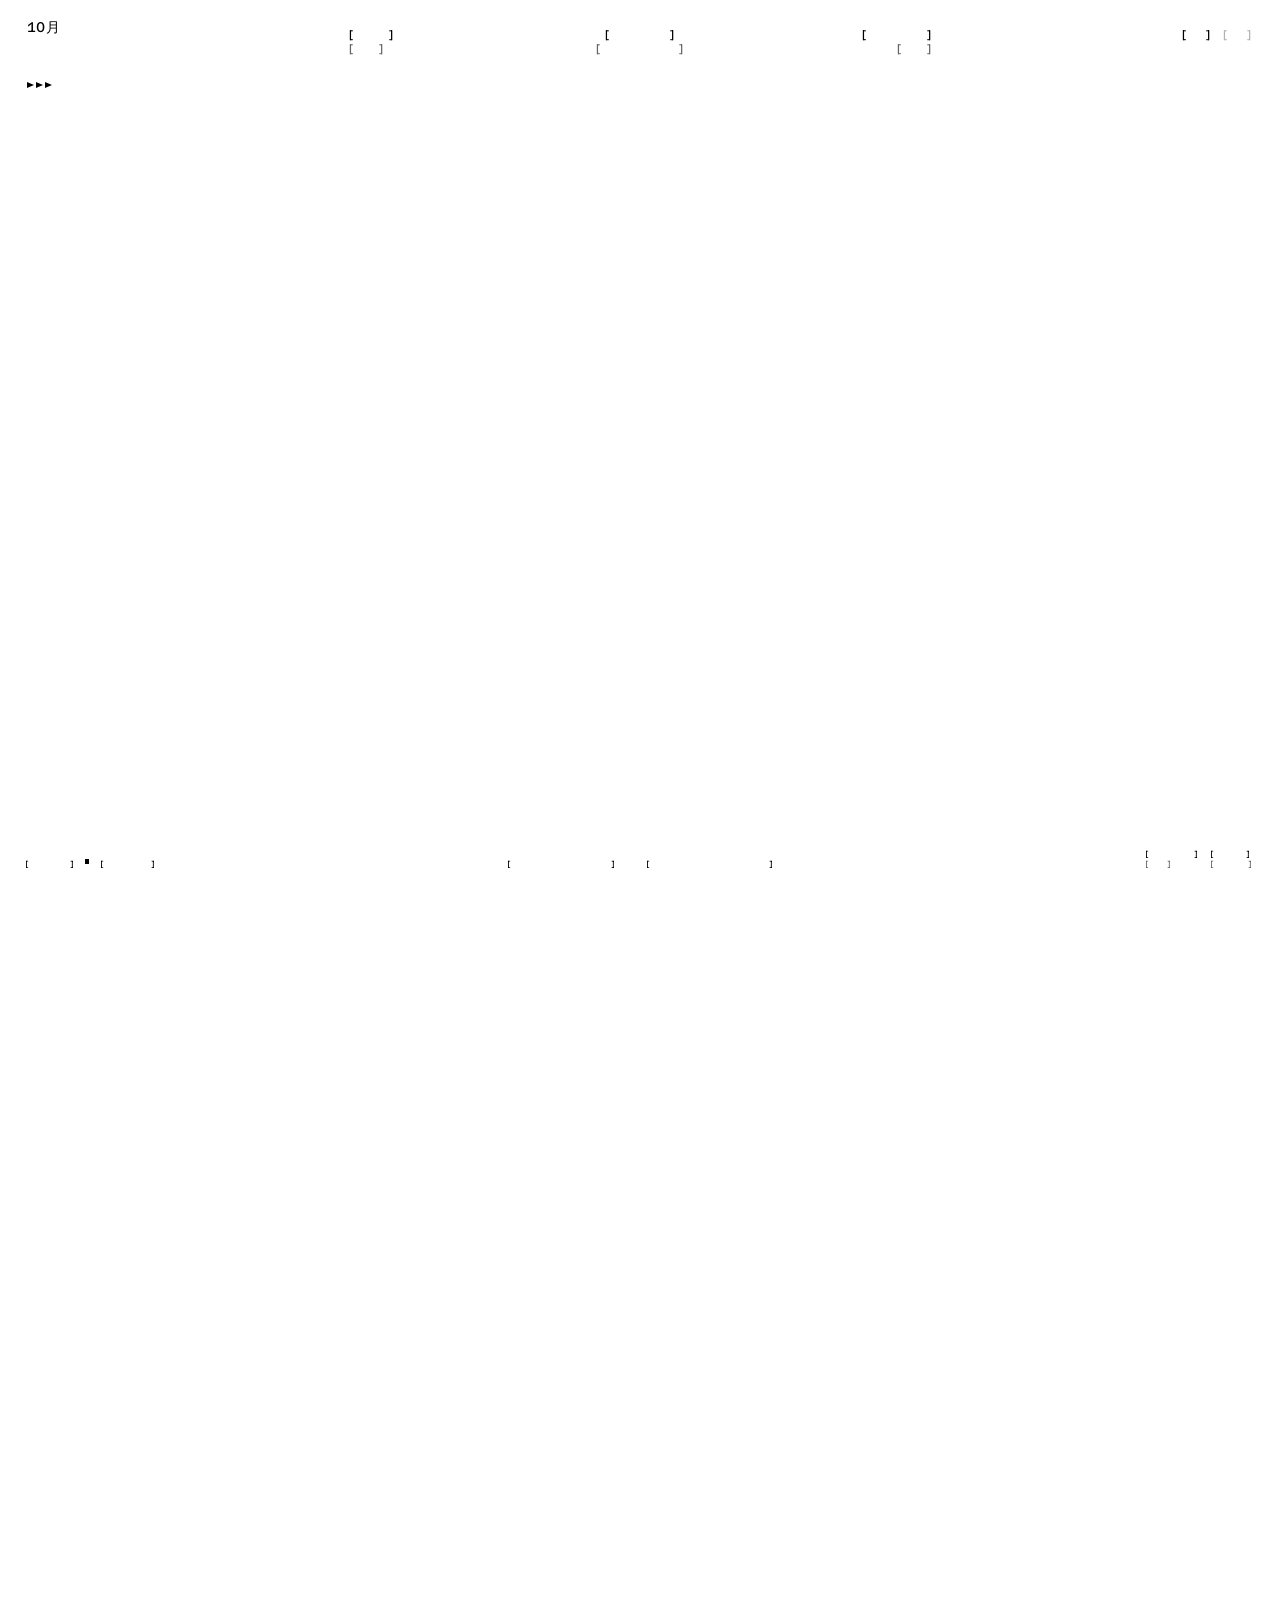
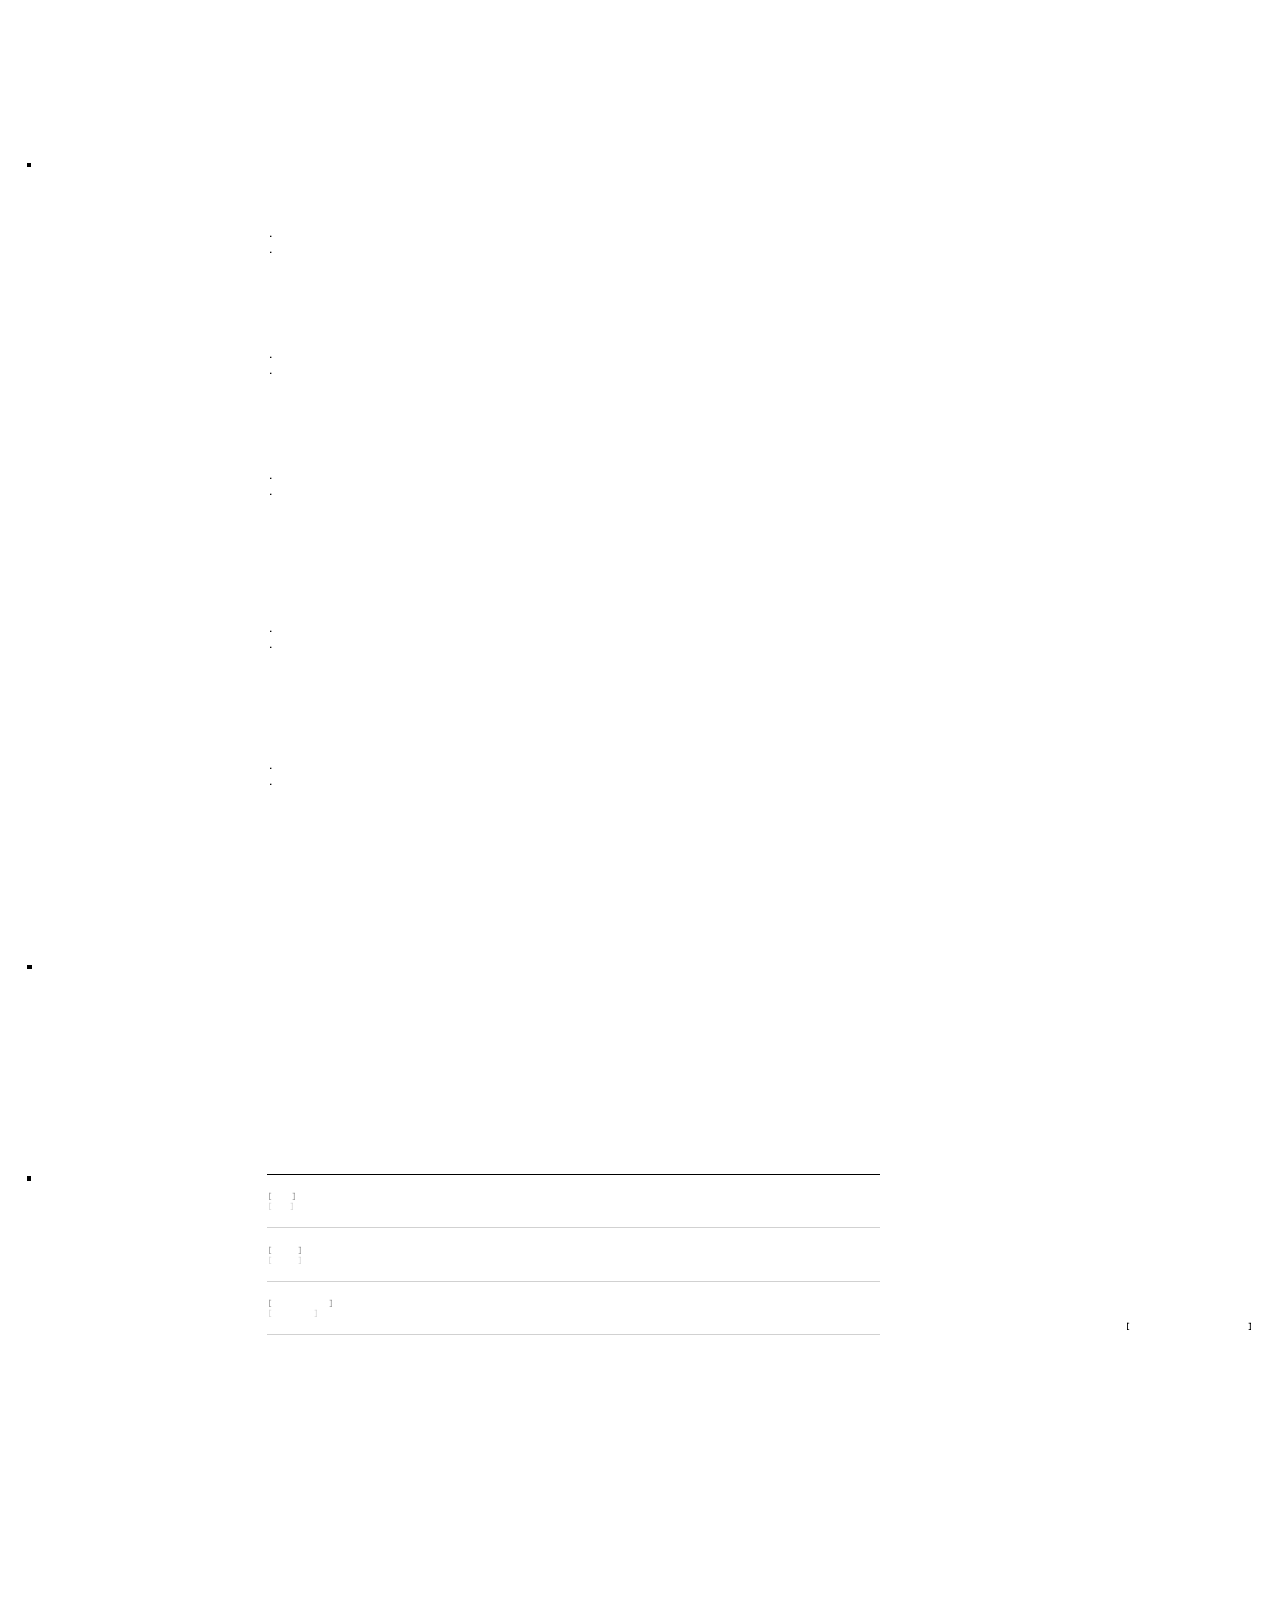
==== index.html @ 8851d550 "STUDIO → 공사 진행과정(PROCESS): 스튜디오 글 삭제, 6단계 글로 교체 Co-Authored-By: Claude Fable 5 <noreply@anthropic.co" ====
<!DOCTYPE html>
<html lang="en">
<head>
<meta charset="UTF-8">
<meta name="viewport" content="width=device-width,initial-scale=1,viewport-fit=cover">
<title>SIWOL 10月 — INTERIOR DESIGN</title>

<!-- ══ 검색·공유 층 ══════════════════════════════════════════════
     이 층은 브랜드 보이스(영문 우선)와 분리한다. 읽는 쪽이 사람이 아니라
     검색엔진·메신저 미리보기라서, 한국어로 평범하게 쓴다.
     배포지 = https://editorbam.github.io/siwol-homepage/ (8/4 확정, 공유본을 E안으로 교체).
     ⚠️ 나중에 자체 도메인으로 옮기면 아래 절대주소 3곳(canonical·og:url·og:image)과
        JSON-LD의 url·image를 함께 바꿀 것.
     ⚠️ 네이버 서치어드바이저 소유확인 메타는 네이버가 발급하는 값이라 비워 뒀다.
        사이트 등록 후 받은 <meta name="naver-site-verification"> 한 줄을 여기 붙일 것. -->
<!-- ⚠️ 아직 시안이라 검색엔진 색인을 막아 둔다. 링크를 아는 사람은 그대로 볼 수 있다.
     정식 배포 때 이 robots 한 줄을 지울 것 — 지우지 않으면 검색에 영원히 안 잡힌다. -->
<meta name="robots" content="noindex, nofollow">
<meta name="description" content="대전 상업공간 인테리어 디자인 스튜디오 10月(시월). 음식점·바·리테일·살롱·사무실 실내 작업 10건의 기록.">
<link rel="canonical" href="https://editorbam.github.io/siwol-homepage/">

<meta property="og:type" content="website">
<meta property="og:site_name" content="SIWOL 10月">
<meta property="og:title" content="10月 — 인테리어 디자인">
<meta property="og:description" content="대전 상업공간 인테리어 디자인. 음식점·바·리테일·살롱·사무실 실내 작업 기록.">
<meta property="og:url" content="https://editorbam.github.io/siwol-homepage/">
<!-- 카톡·메신저 미리보기 그림 = 흰 바탕 워드마크.
     ⚠️ 카카오는 미리보기를 **주소 기준으로 캐시**한다. 그림을 바꿀 땐 내용만 갈아끼우지 말고
        파일명을 반드시 새로 줄 것 — 같은 이름이면 예전 그림이 계속 뜬다. -->
<meta property="og:image" content="https://editorbam.github.io/siwol-homepage/img/og-mark.png">
<meta property="og:image:type" content="image/png">
<meta property="og:image:width" content="1200">
<meta property="og:image:height" content="630">
<meta property="og:image:alt" content="10月 — INTERIOR DESIGN">
<meta property="og:locale" content="ko_KR">
<meta property="og:locale:alternate" content="en_US">
<meta name="twitter:card" content="summary_large_image">

<link rel="icon" href="img/favicon-a.svg" type="image/svg+xml">
<meta name="theme-color" content="#000000">

<script type="application/ld+json">
{
  "@context": "https://schema.org",
  "@type": "InteriorDesigner",
  "name": "10月",
  "alternateName": ["시월", "SIWOL", "SIWOL 10月"],
  "description": "대전 상업공간 인테리어 디자인 스튜디오.",
  "url": "https://editorbam.github.io/siwol-homepage/",
  "image": "https://editorbam.github.io/siwol-homepage/img/og.jpg",
  "telephone": "+82-10-8082-9592",
  "email": "kimjg1994@naver.com",
  "sameAs": ["https://instagram.com/siwor_10_interior"],
  "address": { "@type": "PostalAddress", "addressLocality": "대전", "addressCountry": "KR" },
  "areaServed": [{ "@type": "City", "name": "대전" }, { "@type": "Country", "name": "대한민국" }],
  "knowsLanguage": ["ko", "en"]
}
</script>
<!-- ══ 검색·공유 층 끝 ══════════════════════════════════════════ -->

<link rel="preconnect" href="https://fonts.googleapis.com">
<link rel="preconnect" href="https://fonts.gstatic.com" crossorigin>
<link href="https://fonts.googleapis.com/css2?family=Azeret+Mono:wght@300;400&family=IBM+Plex+Sans+KR:wght@300;400&display=swap" rel="stylesheet">
<link rel="stylesheet" href="css/site.css">
</head>
<body>

<!-- 인트로 — 자동 프리로더. 구도는 D안 hero-c, 글자·모션은 E안 문법 -->
<div id="intro" aria-hidden="true">
  <div class="ring"><span>LOADING...</span></div>
  <div class="bar"><i></i></div>
  <div class="pct br"><span>0%</span></div>
  <div class="credit">INTERIOR DESIGN BY SIWOL 10月</div>
</div>
<div id="tr"></div>
<div id="c"><span></span></div>

<!-- 이 페이지엔 #nojs 안전망을 두지 않는다 — 아래 정적 본문에 상호·연락처가 이미 들어 있고,
     인트로 막(z 9998)이 #nojs(z 9997)보다 위라 막이 걷히기 전엔 어차피 보이지도 않는다.
     project.html 은 아직 JS 전용이라 거기엔 남겨 둔다. -->

<nav id="n">
  <div id="n-lo"><a href="index.html" data-c="[HOME]">10月</a></div>
  <ul id="n-me"></ul>
  <ul id="n-la"></ul>
</nav>

<div id="f">
  <div id="f-l"></div>
  <div id="f-c"></div>
  <div id="f-r"></div>
</div>

<!-- ══ 정적 본문 ══════════════════════════════════════════════════
     아래 s:키 로 시작하고 /s:키 로 끝나는 주석 쌍 사이는 tools/build-static.js 가
     js/data.js 를 읽어 자동으로 찍는다.
     손으로 고치지 말 것 — 카피는 data.js 에서 고치고 `node tools/build-static.js`.

     왜 두는가: 이 사이트는 본문을 전부 JS가 그린다. 사람 브라우저는 JS를 돌리니 문제없지만,
     네이버 크롤러는 대체로 JS를 돌리지 않아 빈 페이지로 읽고 간다.
     아래 글은 그 크롤러 몫이다. JS가 오면 같은 자리를 innerHTML로 덮어쓰므로
     사람이 보는 화면은 달라지지 않는다.

     ⚠️ 이 주석 안에 주석 여는/닫는 기호를 그대로 쓰면 안 된다. HTML 주석은 중첩이 안 돼서
        거기서 주석이 끊기고, 뒤에 적은 메모가 페이지 본문으로 새어 나온다(한 번 겪음).
     ══════════════════════════════════════════════════════════════ -->
<main>
  <section id="ho">
    <div id="ho-ti"><!--s:ho-ti--><p><span>SIWOL 10月 — INTERIOR DESIGN</span> <span lang="ko">10月 — 인테리어 디자인</span></p><p><span>OCTOBER IS THE BEST MONTH OF THE YEAR.</span> <span lang="ko">일 년 중 가장 좋은 계절, 10월.</span></p><p><span>WE BUILD ROOMS THAT HOLD THAT TEMPERATURE.</span> <span lang="ko">그 온도로 머무는 공간을 짓습니다.</span></p><!--/s:ho-ti--></div>
    <ul><!--s:ho-list--><li><a href="project.html?p=charcoal-01">[01] <span>CHARCOAL GRILL HOUSE</span> <span lang="ko">숯불구이집</span> — <span>F&amp;B</span> <span lang="ko">(상업) F&amp;B</span></a></li><li><a href="project.html?p=charcoal-02">[02] <span>CHARCOAL GRILL HOUSE</span> <span lang="ko">숯불구이집</span> — <span>F&amp;B</span> <span lang="ko">(상업) F&amp;B</span></a></li><li><a href="project.html?p=izakaya">[03] <span>IZAKAYA</span> <span lang="ko">이자카야</span> — <span>BAR</span> <span lang="ko">(상업) 바</span></a></li><li><a href="project.html?p=charcoal-03">[04] <span>CHARCOAL GRILL HOUSE</span> <span lang="ko">숯불구이집</span> — <span>F&amp;B</span> <span lang="ko">(상업) F&amp;B</span></a></li><li><a href="project.html?p=cafe">[05] <span>CAFE</span> <span lang="ko">카페</span> — <span>CAFE</span> <span lang="ko">(상업) 카페</span></a></li><li><a href="project.html?p=liquor-shop">[06] <span>LIQUOR SHOP</span> <span lang="ko">주류샵</span> — <span>SHOP</span> <span lang="ko">(상업) 리테일</span></a></li><li><a href="project.html?p=hair-salon">[07] <span>HAIR SALON</span> <span lang="ko">헤어 살롱</span> — <span>SALON</span> <span lang="ko">(상업) 살롱</span></a></li><li><a href="project.html?p=restaurant">[08] <span>RESTAURANT</span> <span lang="ko">일반음식점</span> — <span>F&amp;B</span> <span lang="ko">(상업) F&amp;B</span></a></li><li><a href="project.html?p=office">[09] <span>CO-WORKING OFFICE</span> <span lang="ko">공유오피스</span> — <span>OFFICE</span> <span lang="ko">(오피스)</span></a></li><!--/s:ho-list--></ul>
  </section>


  <section id="ab"><!--s:ab--><h2><span>PROCESS</span> <span lang="ko">공사 진행과정</span></h2><p>01 — CONSULTATION. TELL US THE SCALE AND THE OPENING DATE. WE READ THE SCHEDULE BACKWARDS FROM THAT DATE AND GIVE A FIRST ANSWER.</p><p lang="ko">01 — 상담. 공사 규모와 오픈 날짜를 알려주시면 됩니다. 그 날짜에서 거꾸로 일정을 읽고 첫 답을 드립니다.</p><p>02 — SITE SURVEY. WE MEASURE THE ROOM AND CHECK WHAT IS ALREADY THERE — COLUMNS, PIPES, POWER, THE STREET OUTSIDE — BEFORE ANYTHING IS DRAWN.</p><p lang="ko">02 — 실측. 현장을 재고, 이미 있는 것을 확인합니다. 기둥, 배관, 전기, 바깥 길까지. 그다음에 그립니다.</p><p>03 — DRAWINGS AND ESTIMATE. PLAN, MATERIALS AND COST ARE FIXED TOGETHER. WHAT IS AGREED HERE IS WHAT GETS BUILT.</p><p lang="ko">03 — 도면·견적. 평면과 재료와 비용을 한 번에 정합니다. 여기서 합의한 것이 그대로 지어집니다.</p><p>04 — DEMOLITION AND FIT-OUT. STRIP-OUT, STRUCTURE, ELECTRICAL AND PLUMBING, THEN FINISHES. ONE TEAM CARRIES IT THROUGH, SO NOTHING WAITS AT A HANDOVER.</p><p lang="ko">04 — 철거·시공. 철거, 구조, 전기·설비, 마감 순으로 갑니다. 한 팀이 끝까지 가져가서 인수인계에서 기다리는 시간이 없습니다.</p><p>05 — SIGNAGE AND STYLING. THE SIGN, THE LIGHTING, THE OBJECTS ON THE SHELF. THE LAST LAYER, AND THE ONE THE STREET SEES FIRST.</p><p lang="ko">05 — 간판·스타일링. 간판, 조명, 선반 위의 물건. 마지막 층이자 길에서 가장 먼저 보이는 층입니다.</p><p>06 — OPENING. WE HAND OVER A ROOM READY TO TRADE ON THE DAY, AND STAY REACHABLE AFTER IT OPENS.</p><p lang="ko">06 — 오픈. 그날 바로 장사할 수 있는 방으로 넘겨드리고, 문을 연 뒤에도 연락이 닿습니다.</p><dl></dl><p><span>THE SCHEDULE IS COUNTED BACKWARDS FROM OPENING DAY.</span> <span lang="ko">일정은 오픈 날짜에서 거꾸로 셉니다.</span></p><!--/s:ab--></section>
  <section id="co"><!--s:co--><h2><span>CONTACT</span> <span lang="ko">문의</span></h2><ul><li><span>TEL</span> <span lang="ko">전화</span> <a href="tel:01080829592">010-8082-9592</a></li><li><span>MAIL</span> <span lang="ko">이메일</span> <a href="mailto:kimjg1994@naver.com">kimjg1994@naver.com</a></li><li><span>INSTAGRAM</span> <span lang="ko">인스타그램</span> <a href="https://instagram.com/siwor_10_interior" rel="noopener">@SIWOR_10_INTERIOR</a></li></ul><p>TELL US THE SCALE<br>AND THE DATE.<br>THAT IS ENOUGH<br>FOR A FIRST ANSWER.</p><p lang="ko">공사 규모와 일정만<br>알려주셔도 됩니다.<br>그거면 첫 답을<br>드릴 수 있습니다.</p><p><span>DAEJEON, KOREA</span> <span lang="ko">대전, 대한민국</span> · © 2026 DESIGN SIWOL</p><!--/s:co--></section>
</main>

<script src="js/data.js"></script>
<script src="js/site.js"></script>
</body>
</html>
---- css/site.css ----
/* ══════════════════════════════════════════════════════════════
   SIWOL 10月 — 시안 E
   레퍼런스: carlesfaus.com (모노스페이스 대문자 / vw 그리드 / exclusion 블렌드)
   기준 뷰포트 1440 × 900 — 1vw = 14.4px, 그리드 단위 2.08332vw = 30px
   ════════════════════════════════════════════════════════════════ */

/* ── 리셋 ───────────────────────────────────────────────────── */
* { margin: 0; padding: 0; font: inherit; }
html { -webkit-text-size-adjust: none; -webkit-font-smoothing: antialiased; -webkit-tap-highlight-color: transparent; }
li, ul { list-style: none; }
a { color: inherit; text-decoration: none; }
a, strong, em { display: inline-block; }
img, picture, svg, video { display: block; }
img, video { width: 100%; height: auto; }
button { display: block; color: inherit; outline: 0; border: 0; background: 0 0; cursor: pointer; }
::selection { color: #fff; background: #000; text-shadow: none; }

/* ── 기본 ───────────────────────────────────────────────────── */
:root {
  --u:  2.08332vw;   /* 30px — 그리드 단위 */
  --u2: 4.16664vw;   /* 60px */
  --u3: 6.24996vw;   /* 90px */
  --u4: 8.33328vw;   /* 120px */
  --fs: .972216vw;   /* 14px — 본문 */
  --fm: .833328vw;   /* 12px */
  --fx: .69444vw;    /* 10px */
  --sq: .34722vw;    /*  5px — 사각 심볼 */
  --ar: .578994vw;   /* 8.3px — 삼각 심볼 */
}
body {
  position: relative;
  background: #fff;
  color: #000;
  font-family: 'Azeret Mono', 'IBM Plex Sans KR', ui-monospace, SFMono-Regular, Menlo, monospace;
  font-size: var(--fs);
  font-weight: 400;
  line-height: 1;
  text-transform: uppercase;
  letter-spacing: .01em;
  overflow-x: hidden;
}

/* ── 공통 부품 ──────────────────────────────────────────────── */

/* [ ] 대괄호 — 이 사이트의 링크 문법 */
.br:before { content: "["; }
.br:after  { content: "]"; }

/* 깜빡임 — hover 시그니처 */
@keyframes bo { 0% { opacity: 1 } 50% { opacity: .3 } 100% { opacity: 1 } }
:is(a, button):hover .x { animation: bo .3s linear infinite; }

/* 텍스트 리빌 구조 — 바깥은 폭 고정, 안쪽 폭이 글자 수만큼 계단식으로 열린다 */
.tx  { display: inline; }
.x_, .x { position: relative; display: inline-block; overflow: hidden;
          line-height: 1.15; vertical-align: bottom; }
.x  { will-change: width; white-space: nowrap; }
/* 문단을 줄 단위로 쪼갤 때 쓰는 껍데기 — 줄이 아래로 쌓여야 하므로 block.
   line-height 는 문단 것을 그대로 물려받아야 줄간이 달라지지 않는다. */
.xl { display: block; vertical-align: baseline; }
/* 안쪽 .x 까지 문단 줄간을 물려받아야 한다 — 안 그러면 리빌 도중만 줄이 좁아졌다가
   끝나면서 튀고, 아래 내용이 그만큼 밀린다 */
.xl, .xl > .x { line-height: inherit; }

/* 검정 박스로 채운 글자 (레퍼런스 .a-b .x) */
.x-b, .a-b { color: #fff; background: #000; padding: .138888vw .208332vw .17361vw; }

/* ── 병기 — 위가 고른 언어, 아래가 해석본 ─────────────────── */
:root { --dim: #9a9a9a; }
.bi   { display: inline-block; vertical-align: top; }
.bi-a, .bi-b { display: block; }
.bi-b { color: var(--dim); }
p.bi-b { padding-top: .4em; }
figcaption em, #ab-r dd em { display: block; font-style: normal; color: var(--dim); padding-top: .25em; }
#ho-ti .bi { display: block; }
#ho-ti .bi-b { padding-bottom: .25em; }
#ab-big .bi-b { padding-top: .5em; }
/* 이 강조 문장은 폰 화면(390px)보다 길다. 짧은 줄용 리빌(.tx)은 줄바꿈을 막아서
   문장이 화면 밖으로 삐져나가고 페이지가 좌우로 흔들렸다 — 그래서 줄 단위 리빌로 바꿨다.
   면 채움이 통짜 막대가 되지 않도록, 쪼개져 있는 동안에는 배경을 줄(.x)로 옮긴다.
   쪼개기 전·후(평문)에는 인라인 배경이 줄마다 알아서 나뉜다. */
#ab-big .a-b:has(.xl) { display: block; background: none; padding: 0; }
#ab-big .a-b .xl > .x { color: #fff; background: #000; padding: .138888vw .208332vw .17361vw; }
#co-r .bi-b { display: block; padding-top: .7em; }
#co-r .br  { display: inline-block; padding-top: 1.2em; }
#p1-nx .v .bi-b { color: #8f8f8f; }

/* 화면 밖에서 들어오는 블록 */
[data-fade] { will-change: opacity, transform; }
[data-img]  { display: block; transform-origin: 50% 50%; }

/* 채워지는 링크 — 검정 박스 반전 */
.fill { position: relative; display: inline-block; overflow: hidden; padding: .138888vw .208332vw; z-index: 0; }
.fill:before {
  content: ""; position: absolute; inset: 0 0 auto 0;
  background: #000; height: 0%; z-index: -1;
  transition: height .3s cubic-bezier(.16,1,.3,1);
}
.fill:hover { color: #fff; }
.fill:hover:before { height: 100%; }
.fill:hover .br { animation: bo .3s linear infinite; }

/* 작은 사각 */
.sq { position: relative; display: inline-block; width: var(--sq); height: var(--sq); background: currentColor; }
/* 삼각 화살표 */
.ar { display: inline-block; width: 0; height: 0; border-style: solid;
      border-width: calc(var(--ar)/2) 0 calc(var(--ar)/2) var(--ar);
      border-color: transparent transparent transparent currentColor; }
.ar.dn { border-width: var(--ar) calc(var(--ar)/2) 0 calc(var(--ar)/2);
         border-color: currentColor transparent transparent transparent; }
.ars { display: inline-flex; align-items: center; column-gap: .17361vw; }

/* 문단 구분 점 — 레퍼런스의 · · · */
.dot { display: block; user-select: none; pointer-events: none; }

/* 계단 들여쓰기 — 문단이 갈수록 밀린다 */
.tx-p-1 { margin-left: 0; }
.tx-p-2 { margin-left: var(--u); }
.tx-p-3 { margin-left: var(--u2); }
.tx-p-4 { margin-left: var(--u3); }
.tx-p-5 { margin-left: var(--u3); }
.tx-p-6 { margin-left: var(--u3); }

/* ── 인트로 — 자동 프리로더 (D안 hero-c.html에서 이식) ─────────
   먹 화면 위 ①중앙 얇은 원 LOADING ②우하단 초대형 % (라인 오른끝에 걸쳐 살짝 넘침)
   ③진행 라인 ④하단 크레딧. 100%에서 자동 입장 · 클릭 = 스킵 · 세션당 1회.
   먹 배경은 첫 페인트부터 깔리고 안쪽 요소만 폰트 준비 후 뜬다 — 기본폰트 노출 방지.
   E안은 글자 리빌 폭을 웹폰트로 재기 때문에 이 가림막이 D안보다 더 실용적이다.
   색만 E안 팔레트(#000/#fff)로 바꿨고 치수·타이밍은 D안 그대로. */
#intro {
  position: fixed; inset: 0; z-index: 9998;
  background: #fff; color: #000; overflow: hidden;
}
/* 안쪽은 감춘 채 시작한다 — 웹폰트가 오기 전 기본폰트로 한 번 그려지는 걸 막는다 */
#intro > * { opacity: 0; }
/* 원 — 이 사이트의 유일한 곡선. 안쪽 글자와 따로 논다(원은 확대 리빌, 글자는 계단 리빌) */
#intro .ring {
  position: absolute; left: 50%; top: 50%;
  width: min(24vmin, 180px); aspect-ratio: 1;
  border: 1px solid #000; border-radius: 50%;
  display: grid; place-items: center;
  transform: translate(-50%,-50%);          /* JS가 scale을 얹는다 */
}
#intro .ring span { font-size: var(--fm); letter-spacing: .14em; white-space: nowrap; }
/* 진행 라인 — 트랙이 왼→오로 열리고 그 위를 채운다 */
#intro .bar {
  position: absolute; left: 16vw; right: var(--u); bottom: 15vh;   /* 오른끝은 카운터와 같은 여백선 */
  height: 1px; background: rgba(0,0,0,.16);
  transform: scaleX(0); transform-origin: left;
}
#intro .bar i { display: block; height: 1px; width: 0%; background: #000; }
/* 카운터 — 라인 오른끝 위에 얹힌다. 대괄호는 이 사이트의 라벨 문법
   · 세로: 라인(15vh)에서 .26em 띄운다. Azeret Mono는 글자가 상자 밑으로 .19em 넘치기 때문에
     vh로 눈대중하면 화면 높이가 바뀔 때마다 라인을 뚫는다 — em으로 묶어야 어긋나지 않는다
   · 가로: 오른쪽 여백선(--u)에 닫는 대괄호를 맞춘다. 반쯤 잘린 대괄호는 의도로 안 읽힌다 */
#intro .pct {
  position: absolute; right: var(--u); bottom: calc(15vh + .26em);
  font-weight: 300; font-size: clamp(90px, 10.5vw, 190px); line-height: .78;
  letter-spacing: -.01em; font-variant-numeric: tabular-nums;
  white-space: nowrap;
}
#intro .credit {
  position: absolute; left: 0; right: 0; bottom: var(--u); text-align: center;
  font-size: var(--fx); letter-spacing: .2em;
}
@media (prefers-reduced-motion: reduce) { #intro { display: none; } }

/* 안전망 — 이 막은 JS만 걷는다. JS가 안 오거나 도중에 죽으면 흰 화면이 영원히 남는다.
   정상 흐름에서는 1.7초 뒤 JS가 #intro를 통째로 지우므로 이 애니메이션은 닿지도 않는다.
   8초는 "무슨 일이 있어도 그 전에 끝났어야 할" 시간. */
/* visibility는 키프레임으로 못 끈다(크로미엄·웹킷 둘 다 visible로 남아, 투명한데 클릭을 계속 먹는다).
   그래서 투명하게 만든 뒤 화면 밖으로 밀어낸다 — transform은 어느 엔진에서나 확실하다. */
@keyframes intro-failsafe {
  from { opacity: 1; transform: none; }
  99%  { opacity: 0; transform: none; }
  to   { opacity: 0; transform: translateY(-101%); }
}
#intro { animation: intro-failsafe .6s linear 8s forwards; }

/* JS 없이 들어온 사람에게 남기는 최소한 — 회사가 누구고 어디로 연락하는지.
   렌더가 성공하면 JS가 이 블록을 지운다. */
#nojs {
  position: fixed; inset: auto 0 0 0; z-index: 9997;
  padding: var(--u); text-align: center; font-size: var(--fx); letter-spacing: .1em;
}
#nojs b { display: block; font-size: var(--fm); letter-spacing: .04em; padding-bottom: .8em; font-weight: 400; }
#nojs a { color: inherit; }

/* ── 페이지 전환 막 ────────────────────────────────────────── */
#tr { position: fixed; inset: 0; z-index: 9997; background: #fff;
      opacity: 0; pointer-events: none; }

/* ── 커서 ───────────────────────────────────────────────────── */
#c {
  position: fixed; top: 0; left: 0; z-index: 9999;
  mix-blend-mode: difference; color: #fff;
  pointer-events: none; opacity: 0;
  font-size: var(--fx); white-space: nowrap;
  transition: opacity .3s;
  will-change: transform;
}
#c.on { opacity: 1; }
#c > span { display: inline-block; background: #fff; color: #000; padding: .138888vw .208332vw; }
/* 시스템 커서는 그대로 두고 라벨만 따라간다 — 커서가 사라지면 안 된다 */

/* ── 네비 / 푸터 (exclusion — 사진 위에서 뒤집힌다) ─────────── */
#n, #f {
  position: fixed; left: 0; right: 0; z-index: 9996;
  mix-blend-mode: exclusion; color: #fff;
  pointer-events: none;
}
#n { top: 0; } #f { bottom: 0; }
#n a, #f a, #n button, #f button { pointer-events: all; }

#n-lo { position: absolute; top: 1.59721vw; left: var(--u); font-size: 1.1vw; line-height: 1; letter-spacing: .04em; }
#n-me { position: absolute; top: var(--u); left: 50%; transform: translateX(-50%);
        display: flex; justify-content: space-between; width: 45.833vw; box-sizing: border-box; }
#n-me li { min-width: 6.24996vw; }
#n-me li:nth-child(2) { text-align: center; }
#n-me li:nth-child(3) { text-align: right; }
#n-la { position: absolute; top: var(--u); right: var(--u); display: flex; column-gap: .69444vw; }
#n-la li { transition: opacity .3s; }
#n-la li:hover ~ li { opacity: .3; }
#n-la li:has(~ li:hover) { opacity: .3; }
#n-la button { font: inherit; }
#n-la li { opacity: .3; }
#n-la:not(.ko) li:first-child, #n-la.ko li:last-child { opacity: 1; }
#n-la:not(.ko) li:first-child button, #n-la.ko li:last-child button { pointer-events: none; }

/* ── 한글 모드 ─────────────────────────────────────────────── */
html[data-lang="ko"] body { letter-spacing: 0; word-break: keep-all; }
html[data-lang="ko"] #ab-tx, html[data-lang="ko"] .p1-ba-ab p { line-height: 1.75; }
html[data-lang="ko"] #ho-ti { line-height: 1.6; }
/* 짧은 줄(.tx)에만 해당. 문단을 쪼갠 줄(.xl)은 제외해야 한다 —
   이 선택자가 .xl 보다 세서, 빼지 않으면 한글 문단이 리빌 도중에만 줄간 1.3으로 눌린다. */
html[data-lang="ko"] .x_:not(.xl), html[data-lang="ko"] .x_:not(.xl) > .x { line-height: 1.3; }

#f-l  { position: absolute; bottom: 2.39582vw; left: 1.87499vw; display: flex; column-gap: .763884vw; font-size: var(--fx); }
#f-c  { position: absolute; bottom: 2.39582vw; left: 50%; transform: translateX(-50%); display: flex; column-gap: 2.29165vw; font-size: var(--fx); }
#f-r  { position: absolute; bottom: 2.39582vw; right: var(--u); display: flex; column-gap: .763884vw; font-size: var(--fx); }

/* ══════════════════════════════════════════════════════════════
   HOME
   ══════════════════════════════════════════════════════════════ */

/* ── 히어로 콜라주 — 흩뿌려진 사진. 13n 리듬 (레퍼런스 .ho-li) ── */
#ho { position: relative; padding: 16.6666vw var(--u) var(--u3); }
#ho > ul { display: flex; flex-wrap: wrap; width: 100%; }
.ho-li { position: relative; display: inline-block; }
.ho-li a { display: block; position: relative; overflow: hidden; }
.ho-li img { width: 100%; height: 100%; object-fit: cover; }
.ho-li figcaption {
  position: absolute; left: 0; top: calc(100% + .34722vw);
  font-size: var(--fx); opacity: 0; transition: opacity .3s; white-space: nowrap;
}
.ho-li:hover figcaption { opacity: 1; }

.ho-li:nth-child(13n+1)   { width: 50%; margin-right: auto; padding-top: var(--u); }
.ho-li:nth-child(13n+1) a { width: 18.7499vw; height: 12.4999vw; }
.ho-li:nth-child(13n+2)   { width: 50%; padding-top: var(--u2); }
.ho-li:nth-child(13n+2) a { width: 12.4999vw; height: 18.7499vw; margin-left: auto; }
.ho-li:nth-child(13n+3) a { width: 10.4166vw; height: 10.4166vw; }
.ho-li:nth-child(13n+4)   { margin-top: -6.24996vw; margin-left: 14.5832vw; margin-right: var(--u4); }
.ho-li:nth-child(13n+4) a { width: 41.6664vw; height: 22.9165vw; margin: 0 auto; }
.ho-li:nth-child(13n+5)   { padding-top: 10.4166vw; }
.ho-li:nth-child(13n+5) a { width: 16.6666vw; height: 16.6666vw; }
.ho-li:nth-child(13n+6)   { margin-top: calc(var(--u) * -1); margin-left: 16.6666vw; }
.ho-li:nth-child(13n+6) a { width: 10.4166vw; height: 15.6249vw; }
.ho-li:nth-child(13n+7)   { margin-left: 33.3331vw; margin-right: 14.5832vw; padding-top: var(--u2); }
.ho-li:nth-child(13n+7) a { width: 16.6666vw; height: 12.4999vw; }
.ho-li:nth-child(13n+8)   { padding-top: var(--u2); }
.ho-li:nth-child(13n+8) a { width: 24.9998vw; height: 14.5832vw; }
.ho-li:nth-child(13n+9)   { margin-left: 6.24996vw; margin-right: 14.5832vw; padding-top: var(--u4); }
.ho-li:nth-child(13n+9) a { width: 33.3331vw; height: 33.3331vw; }
.ho-li:nth-child(13n+10)  { padding-top: 14.5832vw; }
.ho-li:nth-child(13n+10) a{ width: 12.4999vw; height: 18.7499vw; }
.ho-li:nth-child(13n+11)  { margin-top: -6.24996vw; margin-left: 6.24996vw; }
.ho-li:nth-child(13n+11) a{ width: 12.4999vw; height: 18.7499vw; margin-right: auto; }
.ho-li:nth-child(13n+12)  { padding-top: var(--u2); }
.ho-li:nth-child(13n+12) a{ width: 12.4999vw; height: 12.4999vw; margin-left: auto; }
.ho-li:nth-child(13n+13)  { width: 100%; margin-top: calc(var(--u2) * -1); padding-bottom: var(--u); }
.ho-li:nth-child(13n+13) a{ width: 27.0832vw; height: 14.5832vw; margin: 0 auto; }

/* 히어로 타이틀 — 콜라주 위에 얹힌다 */
#ho-ti { position: absolute; top: 6.24996vw; left: var(--u); z-index: 3; pointer-events: none;
         font-size: var(--fm); line-height: 1.4; padding-left: 2.5em; }
#ho-ti .ars { position: absolute; left: 0; top: .2em; }
#ho-ti b { font-weight: 400; }

/* ── 텍스트 색인 ────────────────────────────────────────────── */
#idx { position: relative; padding: var(--u3) var(--u) var(--u4); }
/* work.html — 페이지 첫 요소일 때는 홈 히어로와 같은 높이에서 시작(8/25 홈에서 분리) */
main > #idx:first-child { padding-top: 16.6666vw; }
#idx-hd { display: flex; justify-content: space-between; align-items: flex-end;
          font-size: var(--fx); padding-bottom: var(--u); }
#idx-hd:after { content: ""; }
#idx ul { border-top: .069444vw solid #000; }
#idx li { border-bottom: .069444vw solid rgba(0,0,0,.18); }
#idx li a {
  display: grid; grid-template-columns: 4.16664vw 1fr 10.4166vw 8.33328vw 4.16664vw;
  align-items: center; column-gap: var(--u);
  padding: .972216vw 0; transition: opacity .3s;
}
#idx li a > .n   { opacity: .35; font-size: var(--fx); }
#idx li a > .ti  { font-size: var(--fm); }
#idx li a > .ca,
#idx li a > .lo  { font-size: var(--fx); opacity: .5; }
#idx li a > .go  { text-align: right; opacity: 0; transition: opacity .3s; }
#idx ul:hover li a { opacity: .35; }
#idx ul li a:hover { opacity: 1; }
#idx li a:hover > .go { opacity: 1; }
#idx li a:hover > .ti { animation: bo .3s linear infinite; }

/* 색인 hover 시 따라붙는 썸네일 */
#idx-th { position: fixed; top: 0; left: 0; z-index: 5; width: 12.4999vw; height: 8.33328vw; overflow: hidden;
          opacity: 0; pointer-events: none; transition: opacity .3s; }
#idx-th.on { opacity: 1; }
#idx-th img { width: 100%; height: 100%; object-fit: cover; }

/* ── 스튜디오 ───────────────────────────────────────────────── */
#ab { position: relative; padding: var(--u3) var(--u) var(--u4); }
#ab-in { display: flex; justify-content: space-between; }
#ab-l  { width: 8.33328vw; font-size: var(--fx); display: flex; column-gap: .69444vw; align-items: flex-start; }
#ab-l .sq { top: .3em; }
#ab-tx { width: 47.9164vw; font-size: var(--fm); line-height: 1.5; }
#ab-tx p:not(:first-child) { padding-top: 1.24999vw; }
#ab-tx .dot { padding: .34722vw 0; }
#ab-r  { width: 18.7499vw; font-size: var(--fx); line-height: 1.6; }
#ab-r dt { opacity: .35; }
#ab-r dd { padding-bottom: 1.04166vw; }
#ab-big { padding-top: var(--u3); font-size: var(--fs); }
#ab-big .a-b { color: #fff; background: #000; padding: .138888vw .208332vw .17361vw; }

/* ── 컨택 ───────────────────────────────────────────────────── */
#co { position: relative; min-height: 66vh; box-sizing: border-box;
      display: flex; justify-content: space-between; align-items: flex-start;
      padding: var(--u3) var(--u) 12.4999vw; }
#co-l { width: 8.33328vw; font-size: var(--fx); display: flex; column-gap: .69444vw; align-items: flex-start; }
#co-l .sq { top: .3em; }
#co-li { width: 47.9164vw; }
#co-li li { border-bottom: .069444vw solid rgba(0,0,0,.18); }
#co-li li:first-child { border-top: .069444vw solid #000; }
#co-li a { display: flex; justify-content: space-between; align-items: center; padding: 1.24999vw 0; }
#co-li .k { font-size: var(--fx); opacity: .35; }
#co-li .v { font-size: var(--fm); }
#co-li a:hover .v { animation: bo .3s linear infinite; }
#co-r { width: 18.7499vw; font-size: var(--fx); line-height: 1.6; text-align: right; }

/* ══════════════════════════════════════════════════════════════
   PROJECT
   ══════════════════════════════════════════════════════════════ */
#p1 { position: relative; }
.p1-he, .p1-fo {
  position: fixed; left: var(--u); width: 95.8334vw;
  display: flex; justify-content: space-between; z-index: 999;
  mix-blend-mode: exclusion; color: #fff;
}
.p1-he { top: var(--u2); align-items: center; }
.p1-fo { bottom: 4.54164vw; align-items: flex-end; font-size: var(--fx); }
.p1-he > div:last-child { display: flex; column-gap: var(--u4); }
.p1-ti_ { display: flex; align-items: center; font-size: var(--fm); }
.p1-ti_ .ars { margin-left: .69444vw; }
.p1-ti  { margin-left: 1.31944vw; }
/* exclusion 층 안이라 흑백을 뒤집어 넣어야 검정 박스로 보인다 */
.p1-ti .x-b { display: inline-block; color: #000; background: #fff; }
.p1-fi, .p1-ar2 { display: flex; align-items: center; font-size: var(--fx); }
.p1-fi .ar, .p1-ar2 .ar { margin-left: 3.12498vw; }
.p1-loc { display: flex; flex-direction: column; align-items: flex-end; row-gap: .462497vw; }
.p1-loc .ars { column-gap: .451386vw; }

/* 좌우 세로쓰기 PREV / NEXT */
#p1-n { position: fixed; inset: 0; display: flex; justify-content: space-between;
        align-items: center; pointer-events: none; z-index: 10;
        mix-blend-mode: exclusion; color: #fff; }
#p1-n a { pointer-events: all; font-size: var(--fx); white-space: nowrap; }
#p1-n0 { transform: rotate(-90deg); transform-origin: center; margin-left: -1.6vw; }
#p1-n1 { transform: rotate(90deg);  transform-origin: center; margin-right: -1.6vw; }

/* 본문 — 좌 텍스트 / 우 사진 */
.p1-ba { position: relative; display: flex; justify-content: space-between;
         box-sizing: border-box;
         padding: 12.4999vw 6.24996vw 0 14.5832vw; }
.p1-ba-ab { position: relative; width: 24.9998vw; }
.p1-ba-ab .ars { position: absolute; top: .34722vw; left: 0; }
.p1-ba-ab p { font-size: var(--fm); line-height: 1.5; }
.p1-ba-ab p:first-of-type { text-indent: 2.28vw; }
.p1-ba-ab .dot { padding: .2em 0; }
.p1-ba-r { width: 35.4164vw; }
.p1-ba-r img { width: 100%; height: auto; }
.p1-note { display: block; padding-top: .69444vw; color: var(--dim); }
.p1-ba-r figcaption { font-size: var(--fx); opacity: .35; padding-top: .69444vw; }

/* 대표컷 가로 와이드 — 텍스트 옆이 아니라 아래 가운데 (data.js heroWide, 8/27 카페)
   좌우 여백을 같은 값으로 맞춰야 화면 가운데가 된다(기본 배치는 좌 14.58 / 우 6.25로 어긋나 있다) */
.p1-ba.is-hw { display: block; padding-right: 14.5832vw; }
.p1-ba.is-hw .p1-ba-r { width: 70.8328vw; margin: 8.33328vw auto 0; }

/* 갤러리 */
.p1-ga { position: relative; padding: var(--u3) var(--u2) 12.4999vw; }
.p1-ga-li:not(:last-child) { padding-bottom: var(--u2); }
.p1-ga-li[data-x=left]   > figure { margin-right: auto; }
.p1-ga-li[data-x=right]  > figure { margin-left: auto; }
.p1-ga-li[data-x=center] > figure { margin: 0 auto; }
.p1-ga-li figure { position: relative; }
.p1-ga-li figcaption { position: absolute; top: calc(100% + .34722vw); left: 0;
                       font-size: var(--fx); opacity: .35; }

/* 하단 다음 프로젝트 */
#p1-nx { position: relative; display: flex; justify-content: space-between; align-items: flex-end;
         padding: 0 var(--u) var(--u4); }
#p1-nx .k { font-size: var(--fx); opacity: .35; }
#p1-nx .v { display: inline-block; margin-top: .69444vw; color: #fff; background: #000; padding: .138888vw .208332vw .17361vw; font-size: var(--fm); }
#p1-nx a:hover .v { animation: bo .3s linear infinite; }

/* ══════════════════════════════════════════════════════════════
   MOBILE — vw 그리드는 폰에서 무너진다. 별도 규칙.
   ══════════════════════════════════════════════════════════════ */
@media (max-width: 900px) {
  :root { --u: 20px; --u2: 40px; --u3: 60px; --u4: 90px;
          --fs: 12px; --fm: 12px; --fx: 10px; --sq: 5px; --ar: 8px; }
  #n-lo { font-size: 15px; top: 18px; left: 20px; }
  #n-me { width: auto; left: auto; right: 20px; transform: none; column-gap: 14px; }
  #n-me li { min-width: 0; }
  #f-c, #f-r { display: none; }
  /* EN/KO — 폰에서 이 버튼이 없으면 한글로 돌릴 방법이 아예 없다.
     상단 우측은 메뉴가 이미 쓰고 있고(360px에서 남는 폭 76px, 토글 66px — 너무 빠듯),
     화면 맨 아래는 아이폰 사파리 주소창이 덮는다. 그래서 로고 바로 아래 한 줄로 둔다.
     항상 보이고, 어느 폭에서도 부딪히지 않는다. */
  #n-la { top: 52px; right: auto; left: 20px; column-gap: 14px; font-size: var(--fx); }
  /* 글자는 10px 그대로 두고 누르는 면적만 키운다 — 보이는 자리는 그대로 */
  #n-la button { padding: 12px 8px; margin: -12px -8px; }
  #ho { padding: 90px 20px 60px; }
  #ho > ul { display: block; }
  .ho-li, .ho-li:nth-child(n) { width: 100% !important; margin: 0 0 30px !important; padding: 0 !important; }
  .ho-li a, .ho-li:nth-child(n) a { width: 100% !important; height: auto !important; aspect-ratio: 4/3; margin: 0 !important; }
  .ho-li figcaption { opacity: 1; position: relative; top: 0; padding-top: 6px; }
  #ho-ti { position: relative; top: 0; left: 0; padding-bottom: 30px; }
  #idx li a { grid-template-columns: 28px 1fr; row-gap: 4px; }
  #idx li a > .ca, #idx li a > .lo, #idx li a > .go { display: none; }
  #ab-in, #co { display: block; }
  #ab-tx, #ab-r, #co-li, #co-r { width: 100%; }
  #ab-l, #co-l { padding-bottom: 20px; }
  #ab-r { padding-top: 30px; }
  #co-r { text-align: left; padding-top: 30px; }
  .p1-he, .p1-fo { position: relative; left: 0; width: 100%; box-sizing: border-box;
                   padding: 0 20px; mix-blend-mode: normal; color: #000; display: block; }
  .p1-he { top: 0; padding-top: 90px; }
  .p1-he > div:last-child { display: flex; column-gap: 30px; padding-top: 10px; }
  .p1-fo { bottom: 0; padding-bottom: 40px; }
  .p1-fo > div { padding-top: 10px; }
  .p1-loc { align-items: flex-start; }
  .p1-ba { display: block; padding: 30px 20px 0; }
  .p1-ba-ab, .p1-ba-r { width: 100%; }
  .p1-ba-r { padding-top: 30px; }
  /* 폰에서는 원래 모든 대표컷이 텍스트 아래 전폭이다 — 와이드 배치도 같은 자리로 되돌린다 */
  .p1-ba.is-hw { padding: 30px 20px 0; }
  .p1-ba.is-hw .p1-ba-r { width: 100%; margin: 0; }
  .p1-ga { padding: 60px 20px 90px; }
  .p1-ga-li figure { width: 100% !important; }
  .p1-ga-li figcaption { position: relative; top: 0; padding-top: 6px; }
  #p1-n { display: none; }
  #c { display: none; }

  /* 인트로 — 폰에서는 크롭을 버린다. 좁은 화면에서 잘린 숫자는 의도가 아니라 사고로 읽힌다 */
  #intro .ring { width: min(52vmin, 200px); }
  #intro .ring span { font-size: 11px; }
  #intro .bar { left: 20px; right: 20px; bottom: 17vh; }
  #intro .pct { right: 20px; bottom: calc(17vh + .26em); font-size: 21vw; }
  #intro .credit { bottom: 20px; }
}
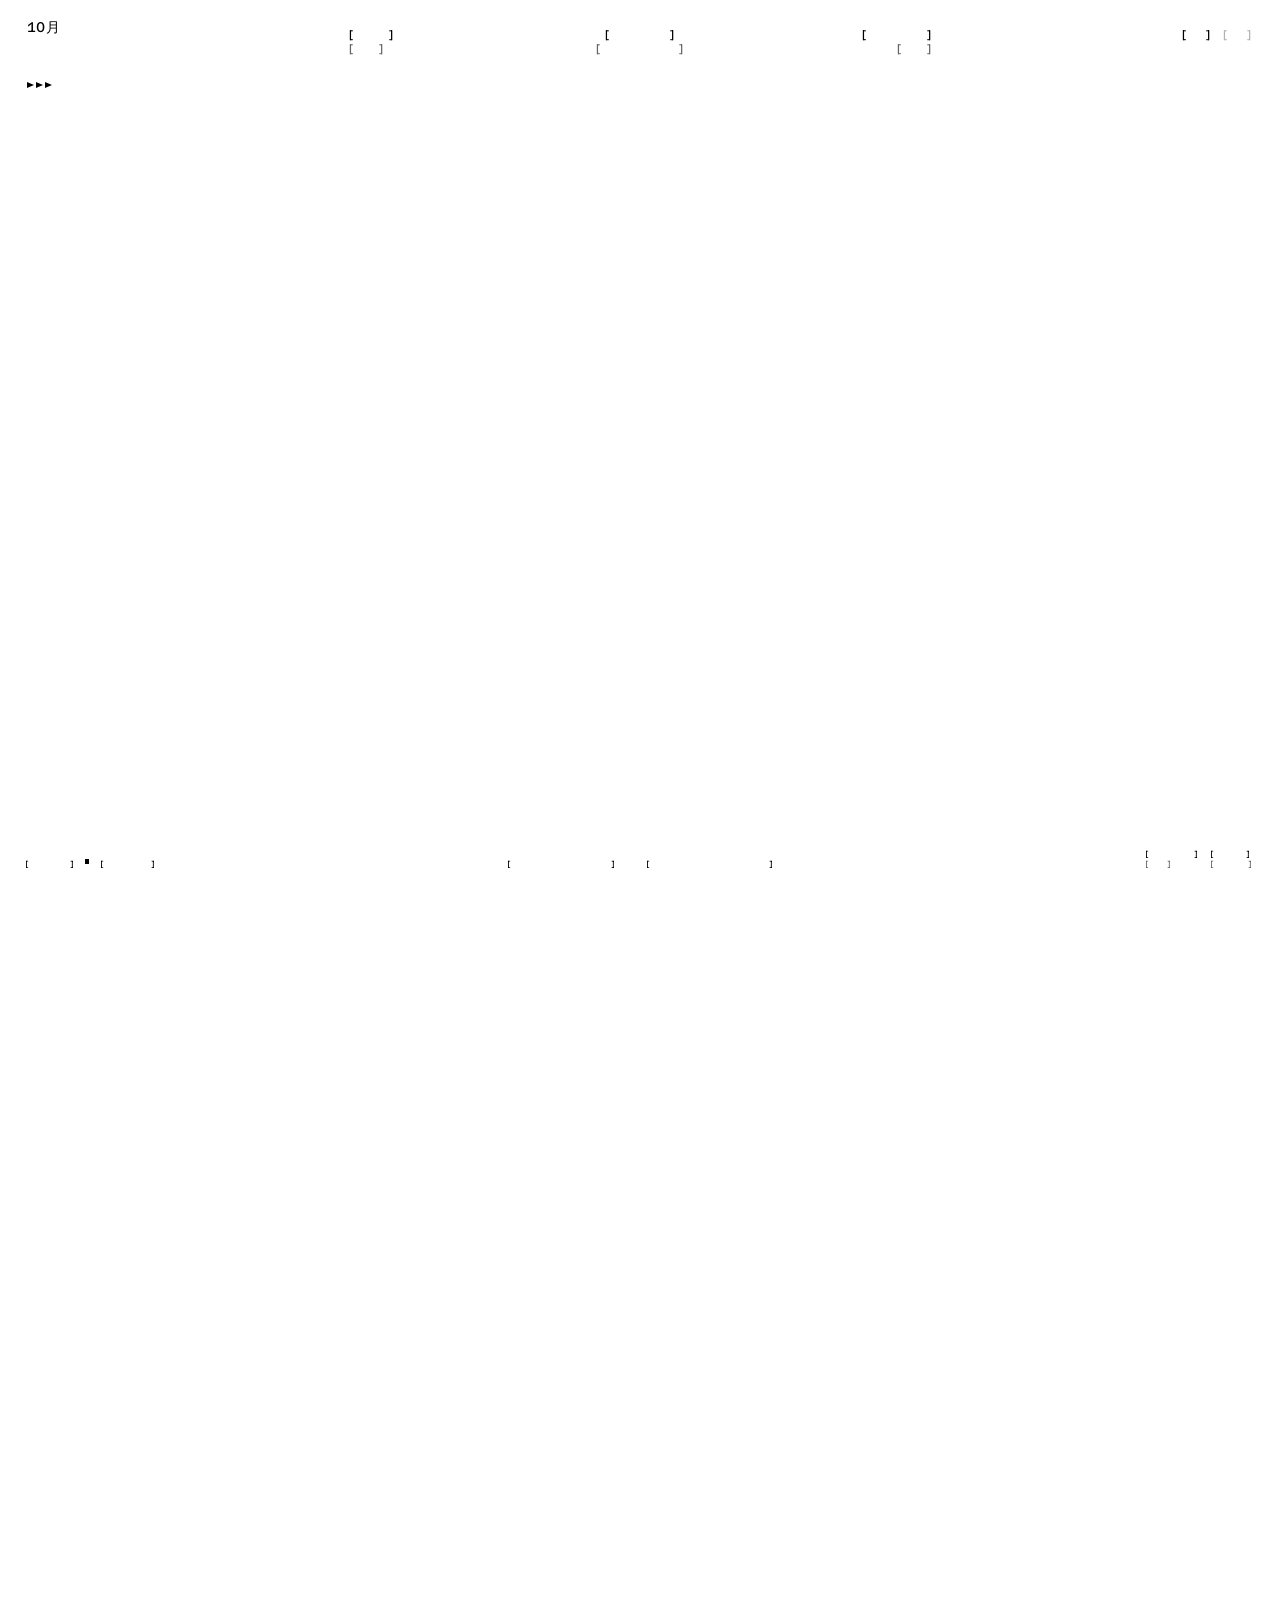
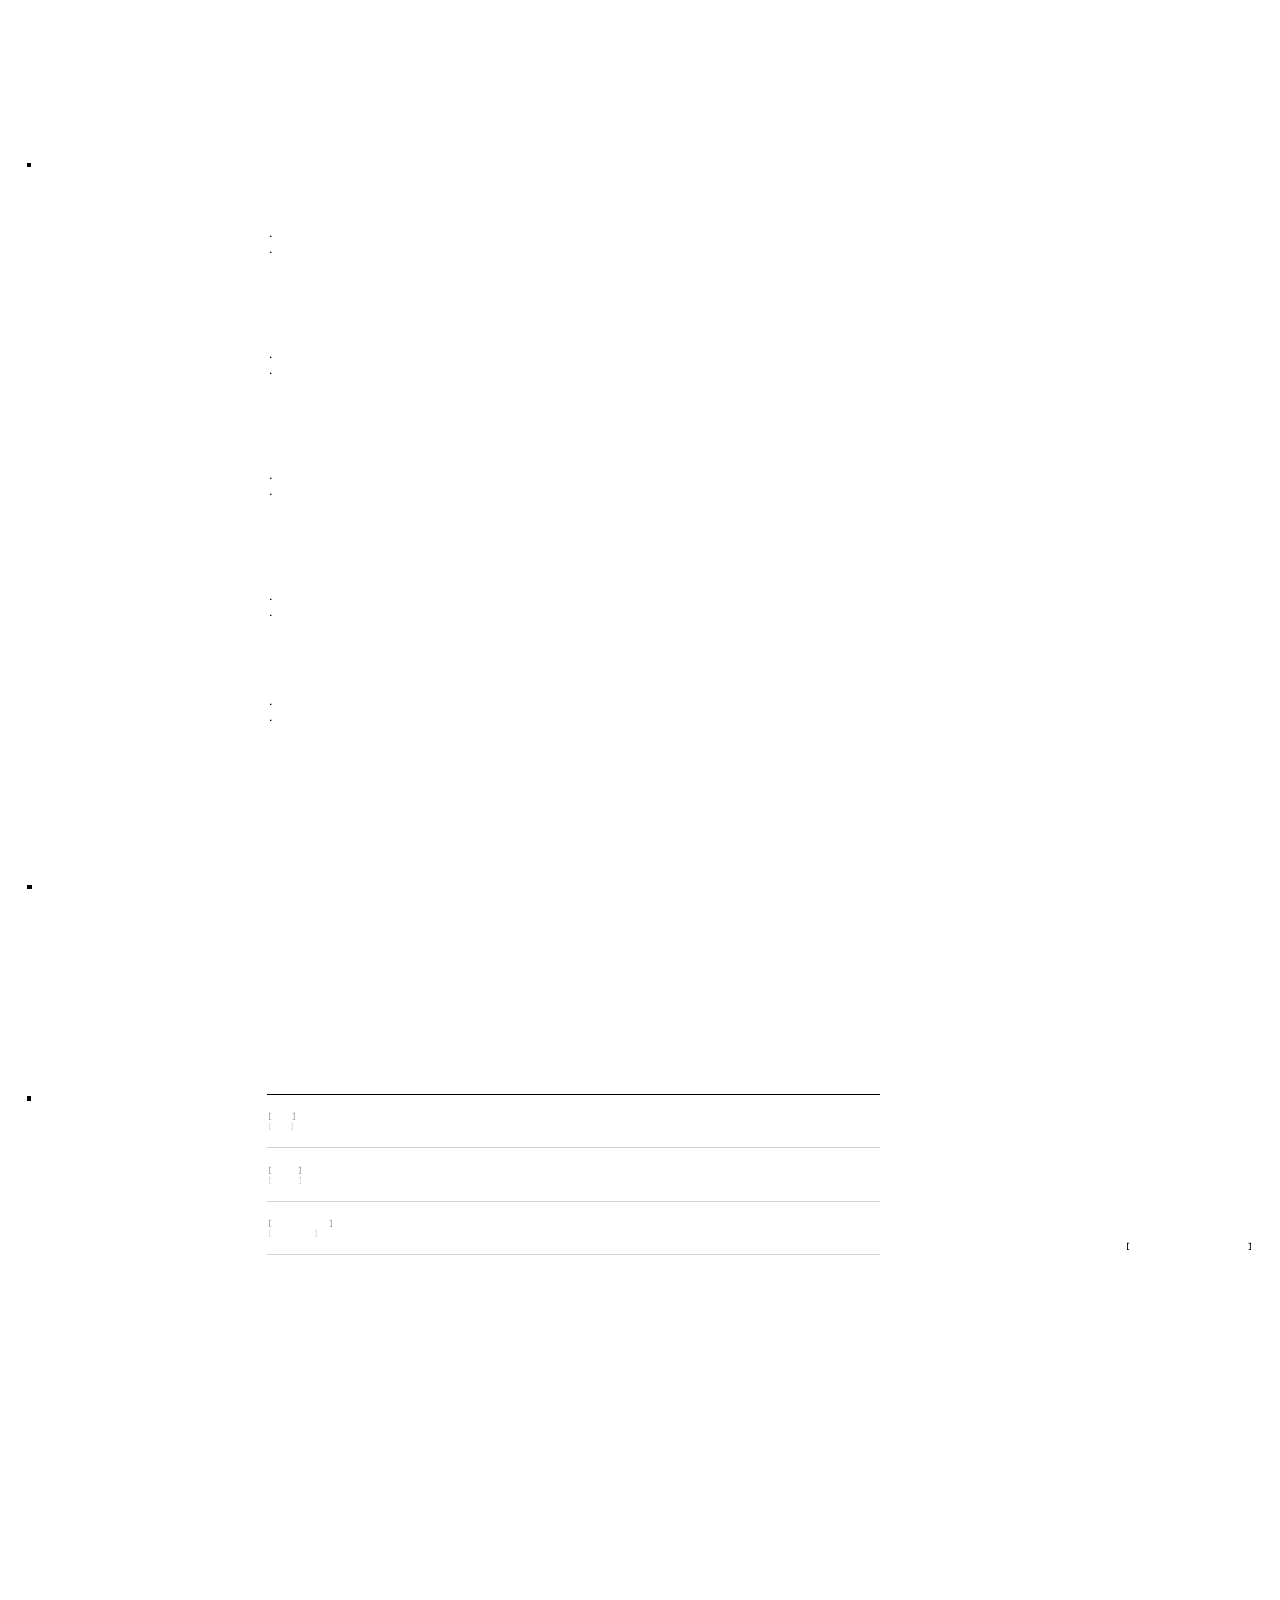
==== commit b2b9e086: "공사 진행과정 6단계: 상담→현장미팅(실측)→1차견적→2차 수정견적→계약→착공 (시월 순서) Co-Authored-By: Claude Fable 5 <noreply@anthropi" ====
--- a/index.html
+++ b/index.html
@@ -111,7 +111,7 @@
   </section>
 
 
-  <section id="ab"><!--s:ab--><h2><span>PROCESS</span> <span lang="ko">공사 진행과정</span></h2><p>01 — CONSULTATION. TELL US THE SCALE AND THE OPENING DATE. WE READ THE SCHEDULE BACKWARDS FROM THAT DATE AND GIVE A FIRST ANSWER.</p><p lang="ko">01 — 상담. 공사 규모와 오픈 날짜를 알려주시면 됩니다. 그 날짜에서 거꾸로 일정을 읽고 첫 답을 드립니다.</p><p>02 — SITE SURVEY. WE MEASURE THE ROOM AND CHECK WHAT IS ALREADY THERE — COLUMNS, PIPES, POWER, THE STREET OUTSIDE — BEFORE ANYTHING IS DRAWN.</p><p lang="ko">02 — 실측. 현장을 재고, 이미 있는 것을 확인합니다. 기둥, 배관, 전기, 바깥 길까지. 그다음에 그립니다.</p><p>03 — DRAWINGS AND ESTIMATE. PLAN, MATERIALS AND COST ARE FIXED TOGETHER. WHAT IS AGREED HERE IS WHAT GETS BUILT.</p><p lang="ko">03 — 도면·견적. 평면과 재료와 비용을 한 번에 정합니다. 여기서 합의한 것이 그대로 지어집니다.</p><p>04 — DEMOLITION AND FIT-OUT. STRIP-OUT, STRUCTURE, ELECTRICAL AND PLUMBING, THEN FINISHES. ONE TEAM CARRIES IT THROUGH, SO NOTHING WAITS AT A HANDOVER.</p><p lang="ko">04 — 철거·시공. 철거, 구조, 전기·설비, 마감 순으로 갑니다. 한 팀이 끝까지 가져가서 인수인계에서 기다리는 시간이 없습니다.</p><p>05 — SIGNAGE AND STYLING. THE SIGN, THE LIGHTING, THE OBJECTS ON THE SHELF. THE LAST LAYER, AND THE ONE THE STREET SEES FIRST.</p><p lang="ko">05 — 간판·스타일링. 간판, 조명, 선반 위의 물건. 마지막 층이자 길에서 가장 먼저 보이는 층입니다.</p><p>06 — OPENING. WE HAND OVER A ROOM READY TO TRADE ON THE DAY, AND STAY REACHABLE AFTER IT OPENS.</p><p lang="ko">06 — 오픈. 그날 바로 장사할 수 있는 방으로 넘겨드리고, 문을 연 뒤에도 연락이 닿습니다.</p><dl></dl><p><span>THE SCHEDULE IS COUNTED BACKWARDS FROM OPENING DAY.</span> <span lang="ko">일정은 오픈 날짜에서 거꾸로 셉니다.</span></p><!--/s:ab--></section>
+  <section id="ab"><!--s:ab--><h2><span>PROCESS</span> <span lang="ko">공사 진행과정</span></h2><p>01 — CONSULTATION. TELL US THE SCALE AND THE OPENING DATE. THAT IS ENOUGH FOR A FIRST ANSWER.</p><p lang="ko">01 — 상담. 공사 규모와 오픈 날짜를 알려주시면 됩니다. 그거면 첫 답을 드릴 수 있습니다.</p><p>02 — SITE MEETING AND SURVEY. WE MEET YOU AT THE ROOM, MEASURE IT, AND CHECK WHAT IS ALREADY THERE — COLUMNS, PIPES, POWER, THE STREET OUTSIDE.</p><p lang="ko">02 — 현장 미팅(실측). 현장에서 만나 재고, 이미 있는 것을 확인합니다. 기둥, 배관, 전기, 바깥 길까지.</p><p>03 — FIRST ESTIMATE. SCOPE, MATERIALS AND COST IN ONE DOCUMENT, BASED ON THE SURVEY.</p><p lang="ko">03 — 1차 견적. 실측을 바탕으로 범위·재료·비용을 한 장에 정리해 드립니다.</p><p>04 — REVISED ESTIMATE. WE ADJUST THE SCOPE AND THE NUMBERS TOGETHER UNTIL THEY FIT THE BUDGET AND THE DATE.</p><p lang="ko">04 — 2차 수정 견적. 예산과 날짜에 맞을 때까지 범위와 숫자를 함께 조정합니다.</p><p>05 — CONTRACT. WHAT IS SIGNED HERE IS WHAT GETS BUILT.</p><p lang="ko">05 — 계약. 여기서 서명한 것이 그대로 지어집니다.</p><p>06 — CONSTRUCTION. WORK BEGINS ON THE AGREED DATE.</p><p lang="ko">06 — 착공. 약속한 날짜에 공사를 시작합니다.</p><dl></dl><p><span>THE SCHEDULE IS COUNTED BACKWARDS FROM OPENING DAY.</span> <span lang="ko">일정은 오픈 날짜에서 거꾸로 셉니다.</span></p><!--/s:ab--></section>
   <section id="co"><!--s:co--><h2><span>CONTACT</span> <span lang="ko">문의</span></h2><ul><li><span>TEL</span> <span lang="ko">전화</span> <a href="tel:01080829592">010-8082-9592</a></li><li><span>MAIL</span> <span lang="ko">이메일</span> <a href="mailto:kimjg1994@naver.com">kimjg1994@naver.com</a></li><li><span>INSTAGRAM</span> <span lang="ko">인스타그램</span> <a href="https://instagram.com/siwor_10_interior" rel="noopener">@SIWOR_10_INTERIOR</a></li></ul><p>TELL US THE SCALE<br>AND THE DATE.<br>THAT IS ENOUGH<br>FOR A FIRST ANSWER.</p><p lang="ko">공사 규모와 일정만<br>알려주셔도 됩니다.<br>그거면 첫 답을<br>드릴 수 있습니다.</p><p><span>DAEJEON, KOREA</span> <span lang="ko">대전, 대한민국</span> · © 2026 DESIGN SIWOL</p><!--/s:co--></section>
 </main>
 
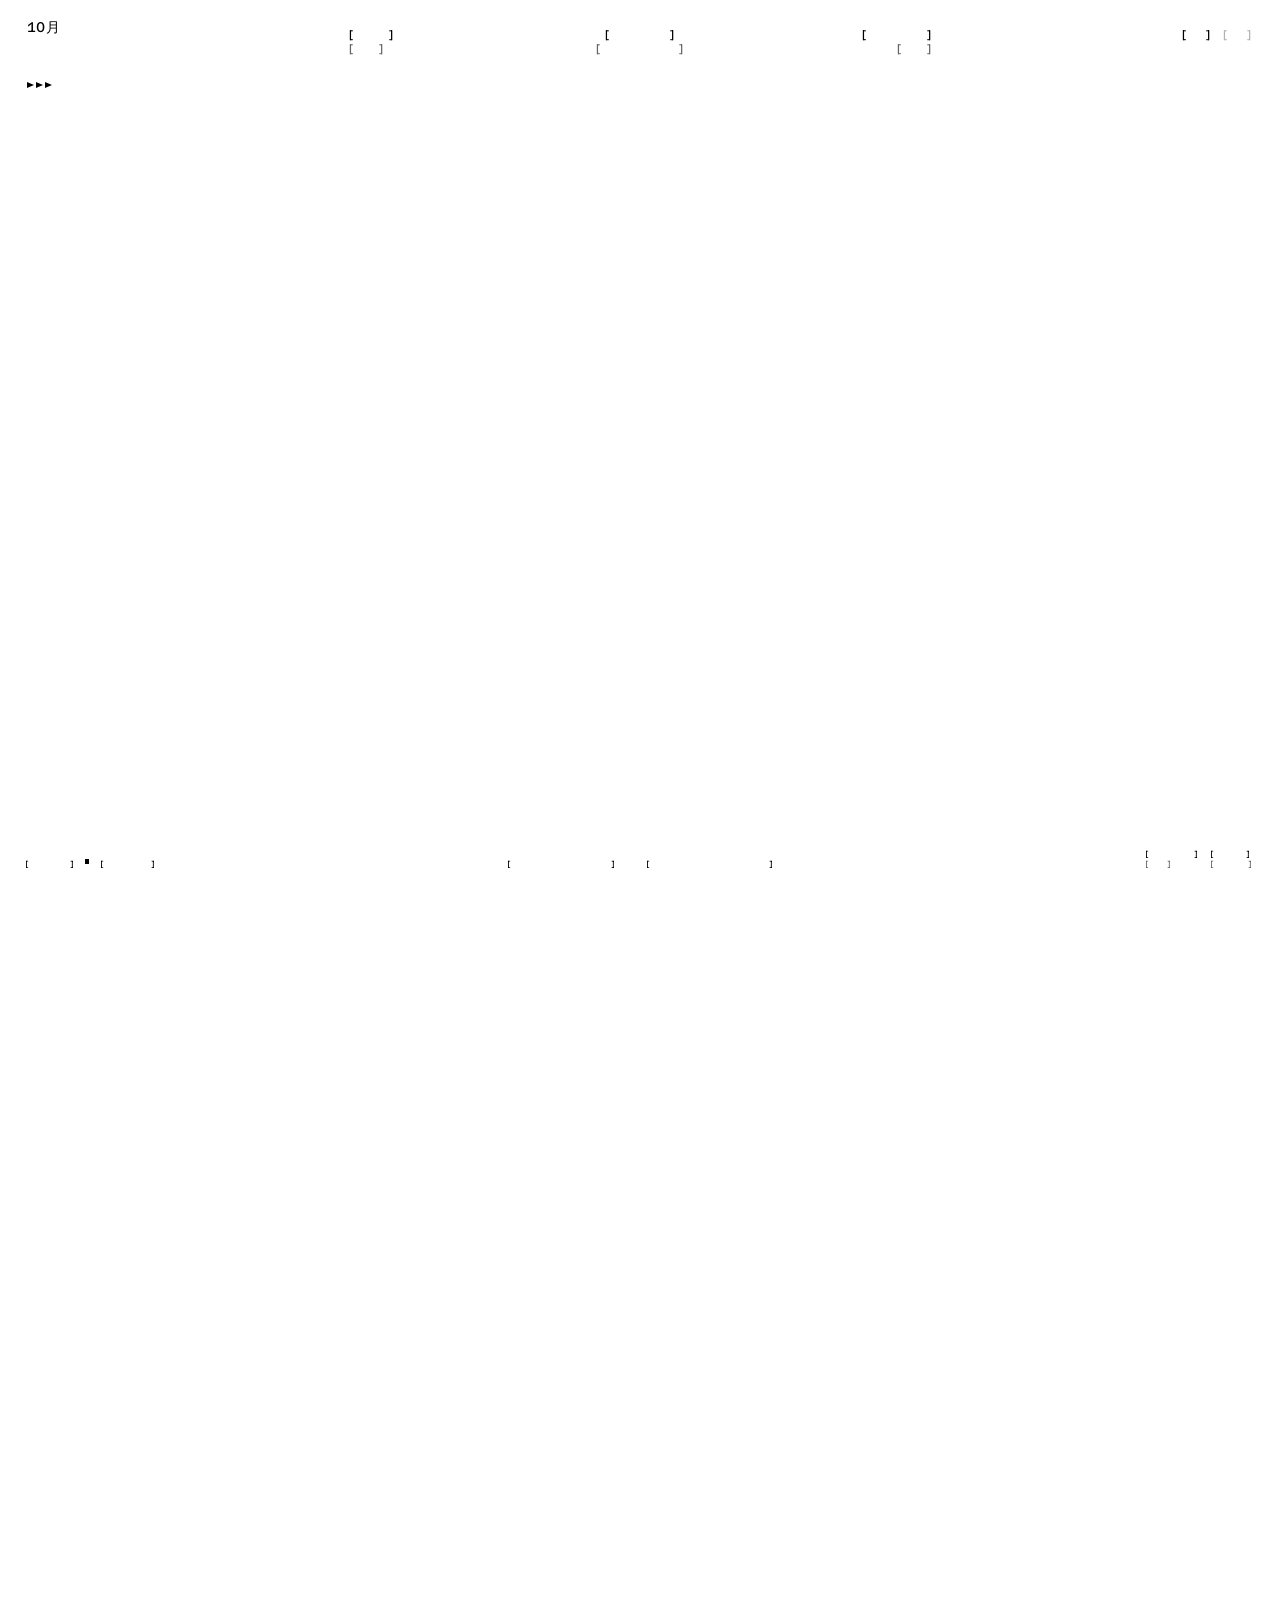
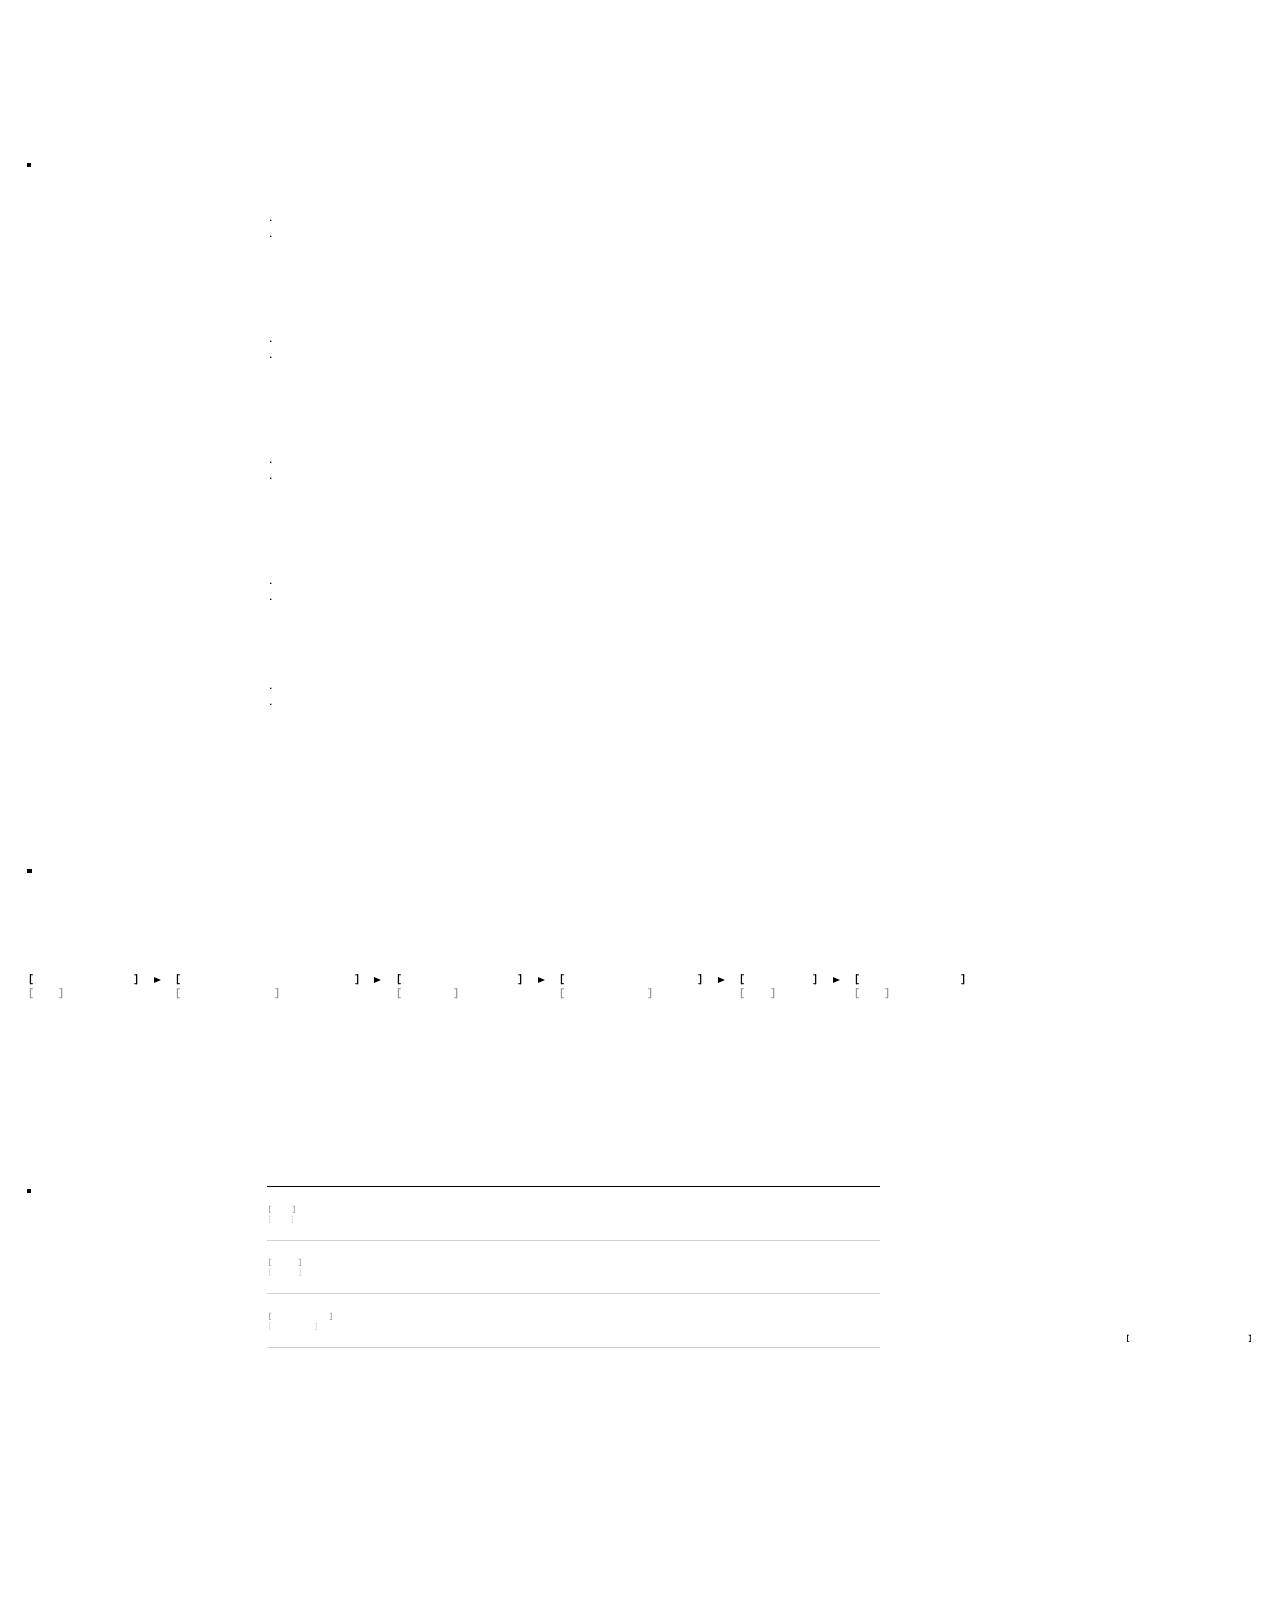
==== commit 13f6fc3d: "공사 진행과정: 01 문장 정리, 하단 화살표 흐름 한 줄(상담▶현장미팅▶1차견적▶2차견적▶계약▶착공) Co-Authored-By: Claude Fable 5 <noreply@an" ====
--- a/index.html
+++ b/index.html
@@ -111,7 +111,7 @@
   </section>
 
 
-  <section id="ab"><!--s:ab--><h2><span>PROCESS</span> <span lang="ko">공사 진행과정</span></h2><p>01 — CONSULTATION. TELL US THE SCALE AND THE OPENING DATE. THAT IS ENOUGH FOR A FIRST ANSWER.</p><p lang="ko">01 — 상담. 공사 규모와 오픈 날짜를 알려주시면 됩니다. 그거면 첫 답을 드릴 수 있습니다.</p><p>02 — SITE MEETING AND SURVEY. WE MEET YOU AT THE ROOM, MEASURE IT, AND CHECK WHAT IS ALREADY THERE — COLUMNS, PIPES, POWER, THE STREET OUTSIDE.</p><p lang="ko">02 — 현장 미팅(실측). 현장에서 만나 재고, 이미 있는 것을 확인합니다. 기둥, 배관, 전기, 바깥 길까지.</p><p>03 — FIRST ESTIMATE. SCOPE, MATERIALS AND COST IN ONE DOCUMENT, BASED ON THE SURVEY.</p><p lang="ko">03 — 1차 견적. 실측을 바탕으로 범위·재료·비용을 한 장에 정리해 드립니다.</p><p>04 — REVISED ESTIMATE. WE ADJUST THE SCOPE AND THE NUMBERS TOGETHER UNTIL THEY FIT THE BUDGET AND THE DATE.</p><p lang="ko">04 — 2차 수정 견적. 예산과 날짜에 맞을 때까지 범위와 숫자를 함께 조정합니다.</p><p>05 — CONTRACT. WHAT IS SIGNED HERE IS WHAT GETS BUILT.</p><p lang="ko">05 — 계약. 여기서 서명한 것이 그대로 지어집니다.</p><p>06 — CONSTRUCTION. WORK BEGINS ON THE AGREED DATE.</p><p lang="ko">06 — 착공. 약속한 날짜에 공사를 시작합니다.</p><dl></dl><p><span>THE SCHEDULE IS COUNTED BACKWARDS FROM OPENING DAY.</span> <span lang="ko">일정은 오픈 날짜에서 거꾸로 셉니다.</span></p><!--/s:ab--></section>
+  <section id="ab"><!--s:ab--><h2><span>PROCESS</span> <span lang="ko">공사 진행과정</span></h2><p>01 — CONSULTATION. TELL US THE SCALE AND THE OPENING DATE.</p><p lang="ko">01 — 상담. 공사 규모와 오픈 날짜를 알려주시면 됩니다.</p><p>02 — SITE MEETING AND SURVEY. WE MEET YOU AT THE ROOM, MEASURE IT, AND CHECK WHAT IS ALREADY THERE — COLUMNS, PIPES, POWER, THE STREET OUTSIDE.</p><p lang="ko">02 — 현장 미팅(실측). 현장에서 만나 재고, 이미 있는 것을 확인합니다. 기둥, 배관, 전기, 바깥 길까지.</p><p>03 — FIRST ESTIMATE. SCOPE, MATERIALS AND COST IN ONE DOCUMENT, BASED ON THE SURVEY.</p><p lang="ko">03 — 1차 견적. 실측을 바탕으로 범위·재료·비용을 한 장에 정리해 드립니다.</p><p>04 — REVISED ESTIMATE. WE ADJUST THE SCOPE AND THE NUMBERS TOGETHER UNTIL THEY FIT THE BUDGET AND THE DATE.</p><p lang="ko">04 — 2차 수정 견적. 예산과 날짜에 맞을 때까지 범위와 숫자를 함께 조정합니다.</p><p>05 — CONTRACT. WHAT IS SIGNED HERE IS WHAT GETS BUILT.</p><p lang="ko">05 — 계약. 여기서 서명한 것이 그대로 지어집니다.</p><p>06 — CONSTRUCTION. WORK BEGINS ON THE AGREED DATE.</p><p lang="ko">06 — 착공. 약속한 날짜에 공사를 시작합니다.</p><dl></dl><p><span>THE SCHEDULE IS COUNTED BACKWARDS FROM OPENING DAY.</span> <span lang="ko">일정은 오픈 날짜에서 거꾸로 셉니다.</span></p><ol><li><span>CONSULTATION</span> <span lang="ko">상담</span></li><li><span>SITE MEETING (SURVEY)</span> <span lang="ko">현장 미팅(실측)</span></li><li><span>FIRST ESTIMATE</span> <span lang="ko">1차 견적</span></li><li><span>REVISED ESTIMATE</span> <span lang="ko">2차 수정 견적</span></li><li><span>CONTRACT</span> <span lang="ko">계약</span></li><li><span>CONSTRUCTION</span> <span lang="ko">착공</span></li></ol><!--/s:ab--></section>
   <section id="co"><!--s:co--><h2><span>CONTACT</span> <span lang="ko">문의</span></h2><ul><li><span>TEL</span> <span lang="ko">전화</span> <a href="tel:01080829592">010-8082-9592</a></li><li><span>MAIL</span> <span lang="ko">이메일</span> <a href="mailto:kimjg1994@naver.com">kimjg1994@naver.com</a></li><li><span>INSTAGRAM</span> <span lang="ko">인스타그램</span> <a href="https://instagram.com/siwor_10_interior" rel="noopener">@SIWOR_10_INTERIOR</a></li></ul><p>TELL US THE SCALE<br>AND THE DATE.<br>THAT IS ENOUGH<br>FOR A FIRST ANSWER.</p><p lang="ko">공사 규모와 일정만<br>알려주셔도 됩니다.<br>그거면 첫 답을<br>드릴 수 있습니다.</p><p><span>DAEJEON, KOREA</span> <span lang="ko">대전, 대한민국</span> · © 2026 DESIGN SIWOL</p><!--/s:co--></section>
 </main>
 
--- a/css/site.css
+++ b/css/site.css
@@ -329,6 +329,10 @@
 #ab-r dt { opacity: .35; }
 #ab-r dd { padding-bottom: 1.04166vw; }
 #ab-big { padding-top: var(--u3); font-size: var(--fs); }
+#ab-flow { list-style: none; margin: 0; padding: var(--u3) 0 0; display: flex; flex-wrap: wrap; align-items: flex-start; column-gap: 1.04166vw; row-gap: .69444vw; font-size: var(--fs); }
+#ab-flow li { display: flex; align-items: flex-start; column-gap: 1.04166vw; }
+#ab-flow li + li::before { content: ''; display: inline-block; flex: none; margin-top: .45em; width: 0; height: 0; border-style: solid;
+  border-width: calc(var(--ar)/2) 0 calc(var(--ar)/2) var(--ar); border-color: transparent transparent transparent #000; }
 #ab-big .a-b { color: #fff; background: #000; padding: .138888vw .208332vw .17361vw; }
 
 /* ── 컨택 ───────────────────────────────────────────────────── */
@@ -440,6 +444,8 @@
   #ab-in, #co { display: block; }
   #ab-tx, #ab-r, #co-li, #co-r { width: 100%; }
   #ab-l, #co-l { padding-bottom: 20px; }
+  #ab-flow { flex-direction: column; row-gap: 10px; }
+  #ab-flow li { column-gap: 10px; }
   #ab-r { padding-top: 30px; }
   #co-r { text-align: left; padding-top: 30px; }
   .p1-he, .p1-fo { position: relative; left: 0; width: 100%; box-sizing: border-box;
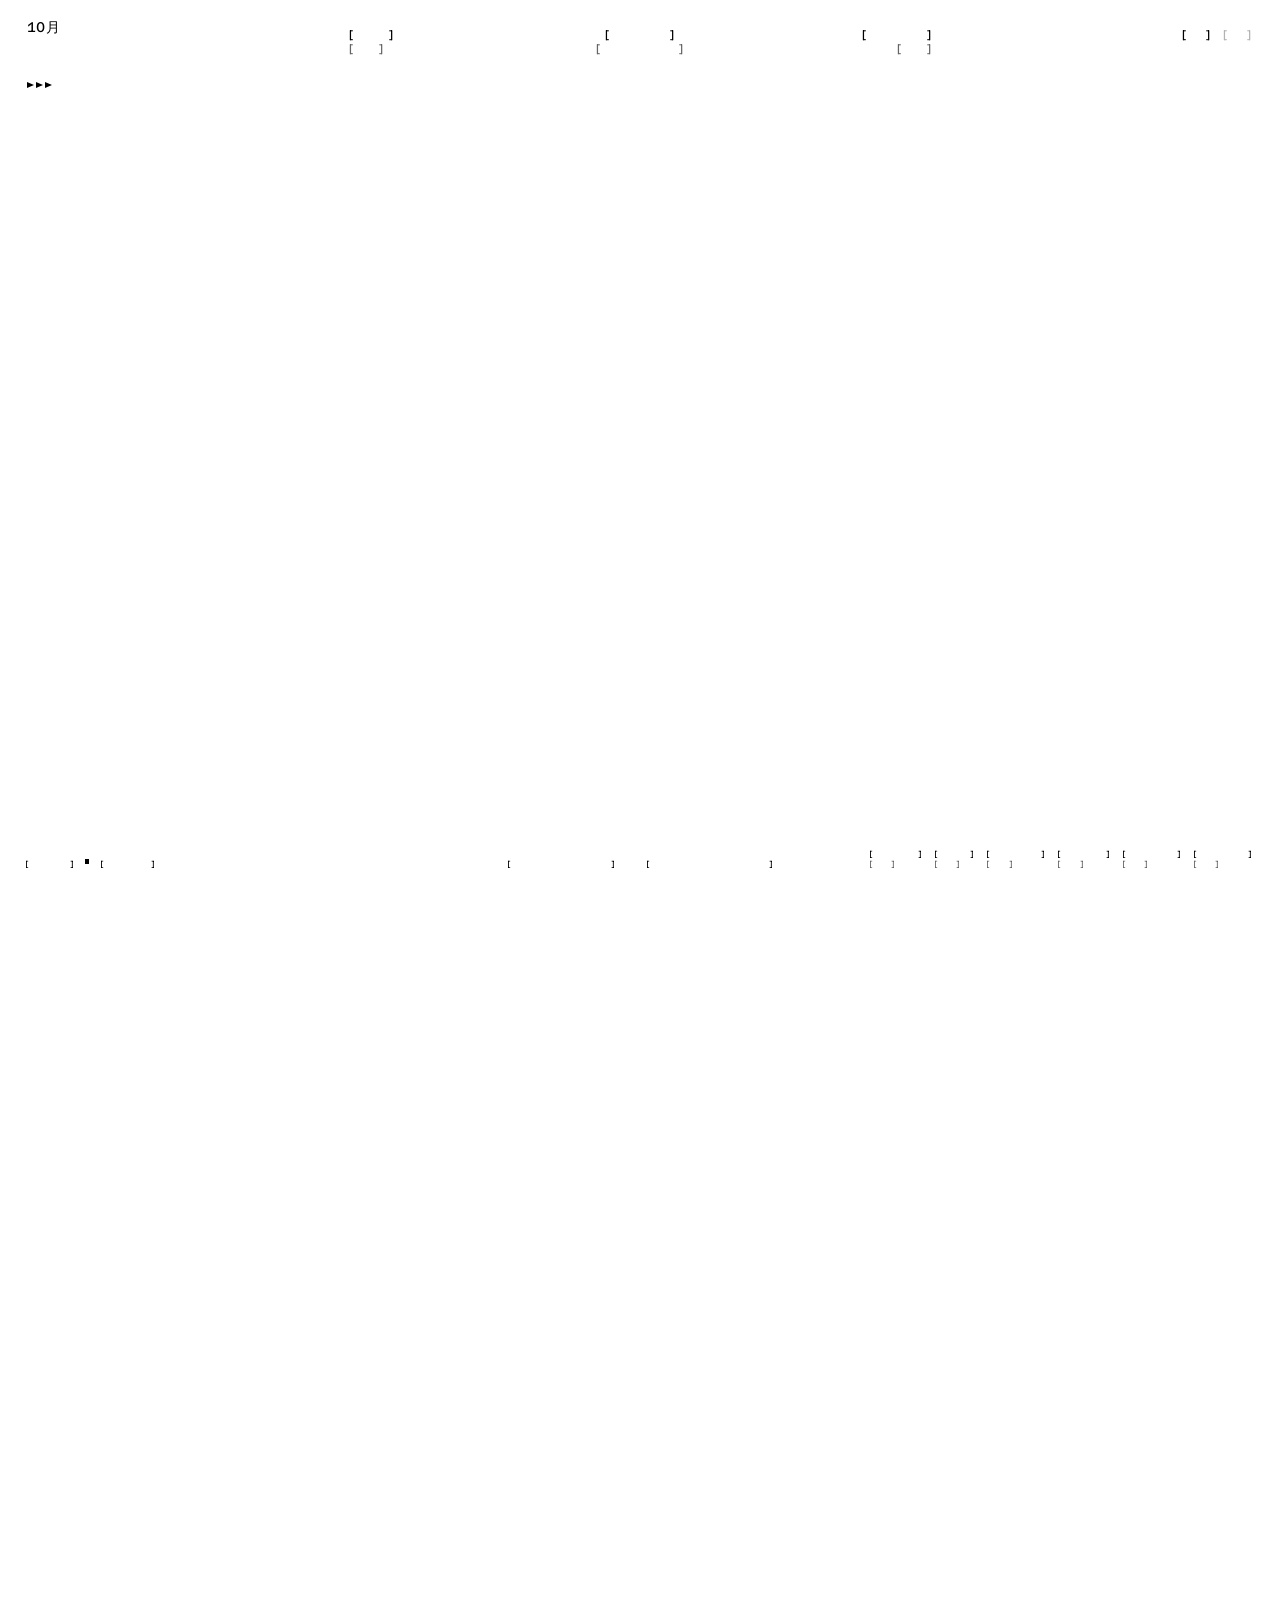
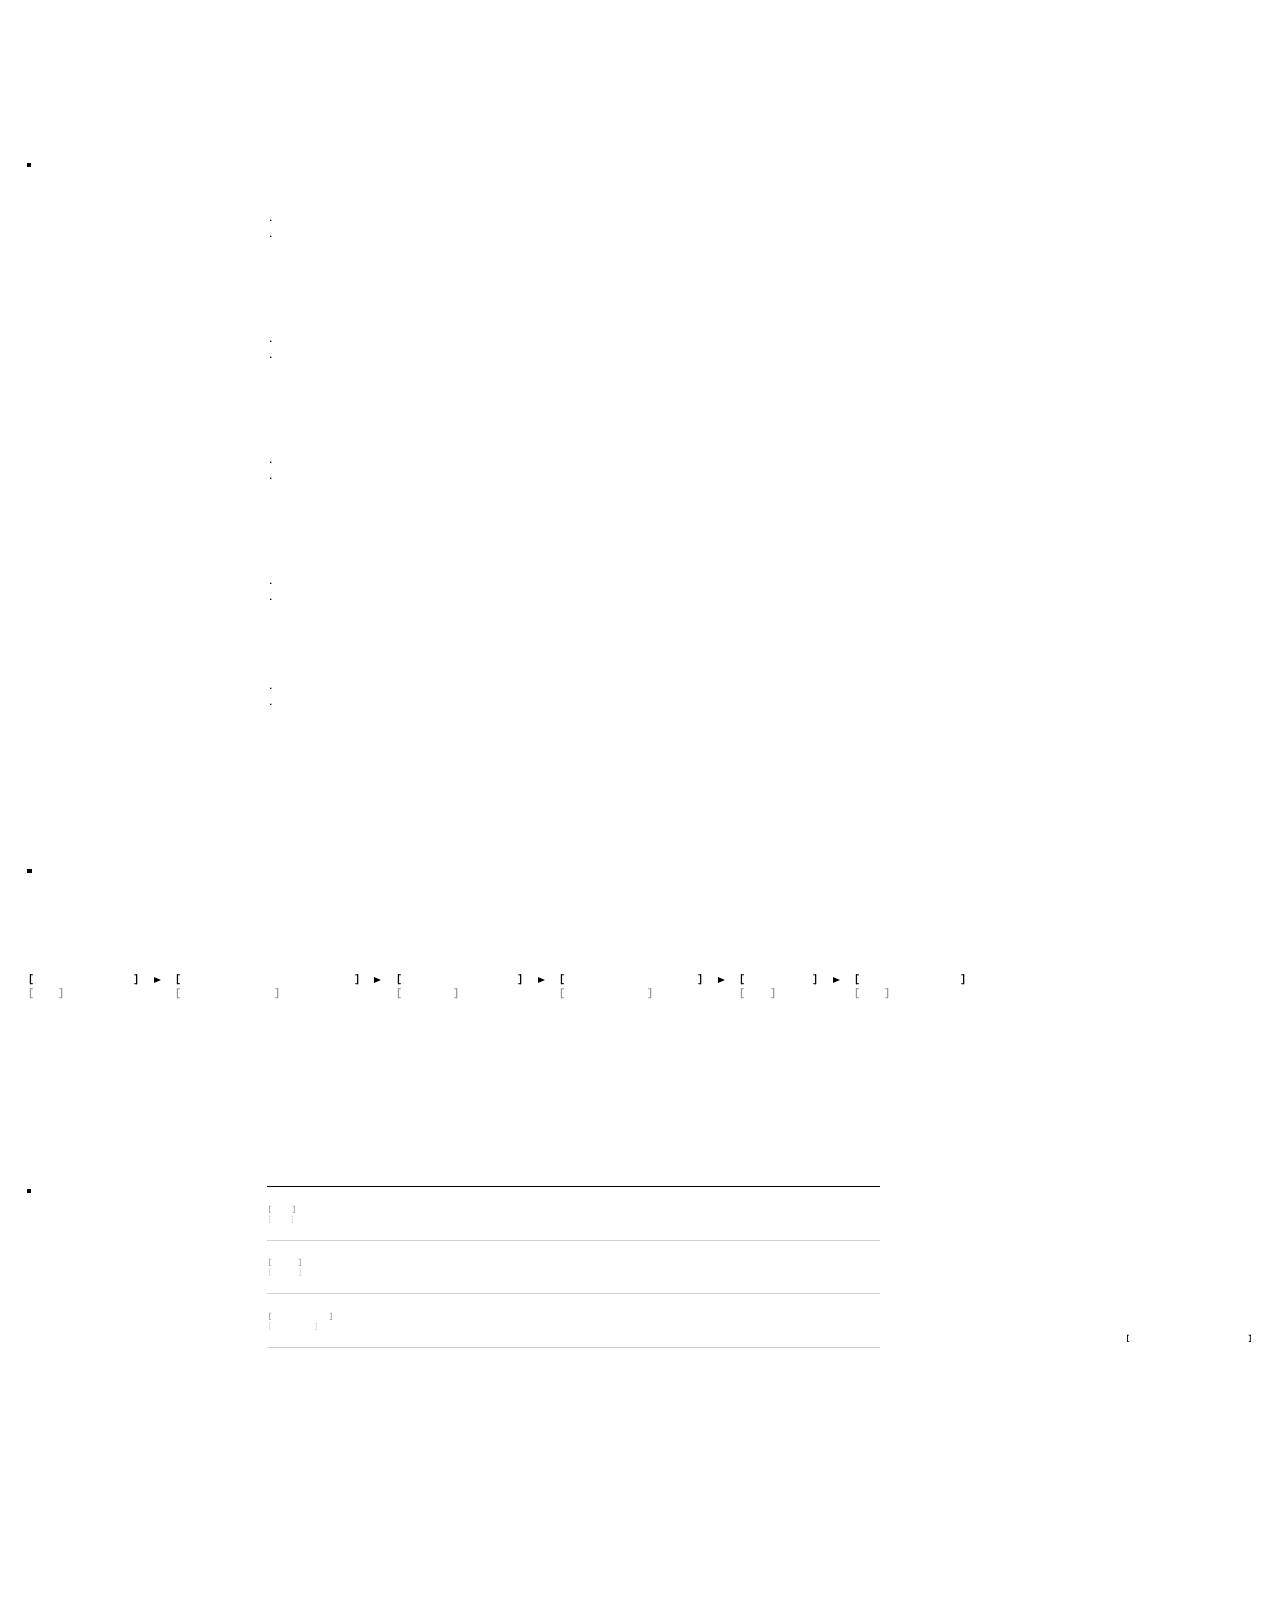
==== commit 009a4aed: "푸터 우측 지역: 인천·김포·경기·대전·청주·경주 Co-Authored-By: Claude Fable 5 <noreply@anthropic.com> Claude-Session: h" ====
--- a/index.html
+++ b/index.html
@@ -112,7 +112,7 @@
 
 
   <section id="ab"><!--s:ab--><h2><span>PROCESS</span> <span lang="ko">공사 진행과정</span></h2><p>01 — CONSULTATION. TELL US THE SCALE AND THE OPENING DATE.</p><p lang="ko">01 — 상담. 공사 규모와 오픈 날짜를 알려주시면 됩니다.</p><p>02 — SITE MEETING AND SURVEY. WE MEET YOU AT THE ROOM, MEASURE IT, AND CHECK WHAT IS ALREADY THERE — COLUMNS, PIPES, POWER, THE STREET OUTSIDE.</p><p lang="ko">02 — 현장 미팅(실측). 현장에서 만나 재고, 이미 있는 것을 확인합니다. 기둥, 배관, 전기, 바깥 길까지.</p><p>03 — FIRST ESTIMATE. SCOPE, MATERIALS AND COST IN ONE DOCUMENT, BASED ON THE SURVEY.</p><p lang="ko">03 — 1차 견적. 실측을 바탕으로 범위·재료·비용을 한 장에 정리해 드립니다.</p><p>04 — REVISED ESTIMATE. WE ADJUST THE SCOPE AND THE NUMBERS TOGETHER UNTIL THEY FIT THE BUDGET AND THE DATE.</p><p lang="ko">04 — 2차 수정 견적. 예산과 날짜에 맞을 때까지 범위와 숫자를 함께 조정합니다.</p><p>05 — CONTRACT. WHAT IS SIGNED HERE IS WHAT GETS BUILT.</p><p lang="ko">05 — 계약. 여기서 서명한 것이 그대로 지어집니다.</p><p>06 — CONSTRUCTION. WORK BEGINS ON THE AGREED DATE.</p><p lang="ko">06 — 착공. 약속한 날짜에 공사를 시작합니다.</p><dl></dl><p><span>THE SCHEDULE IS COUNTED BACKWARDS FROM OPENING DAY.</span> <span lang="ko">일정은 오픈 날짜에서 거꾸로 셉니다.</span></p><ol><li><span>CONSULTATION</span> <span lang="ko">상담</span></li><li><span>SITE MEETING (SURVEY)</span> <span lang="ko">현장 미팅(실측)</span></li><li><span>FIRST ESTIMATE</span> <span lang="ko">1차 견적</span></li><li><span>REVISED ESTIMATE</span> <span lang="ko">2차 수정 견적</span></li><li><span>CONTRACT</span> <span lang="ko">계약</span></li><li><span>CONSTRUCTION</span> <span lang="ko">착공</span></li></ol><!--/s:ab--></section>
-  <section id="co"><!--s:co--><h2><span>CONTACT</span> <span lang="ko">문의</span></h2><ul><li><span>TEL</span> <span lang="ko">전화</span> <a href="tel:01080829592">010-8082-9592</a></li><li><span>MAIL</span> <span lang="ko">이메일</span> <a href="mailto:kimjg1994@naver.com">kimjg1994@naver.com</a></li><li><span>INSTAGRAM</span> <span lang="ko">인스타그램</span> <a href="https://instagram.com/siwor_10_interior" rel="noopener">@SIWOR_10_INTERIOR</a></li></ul><p>TELL US THE SCALE<br>AND THE DATE.<br>THAT IS ENOUGH<br>FOR A FIRST ANSWER.</p><p lang="ko">공사 규모와 일정만<br>알려주셔도 됩니다.<br>그거면 첫 답을<br>드릴 수 있습니다.</p><p><span>DAEJEON, KOREA</span> <span lang="ko">대전, 대한민국</span> · © 2026 DESIGN SIWOL</p><!--/s:co--></section>
+  <section id="co"><!--s:co--><h2><span>CONTACT</span> <span lang="ko">문의</span></h2><ul><li><span>TEL</span> <span lang="ko">전화</span> <a href="tel:01080829592">010-8082-9592</a></li><li><span>MAIL</span> <span lang="ko">이메일</span> <a href="mailto:kimjg1994@naver.com">kimjg1994@naver.com</a></li><li><span>INSTAGRAM</span> <span lang="ko">인스타그램</span> <a href="https://instagram.com/siwor_10_interior" rel="noopener">@SIWOR_10_INTERIOR</a></li></ul><p>TELL US THE SCALE<br>AND THE DATE.<br>THAT IS ENOUGH<br>FOR A FIRST ANSWER.</p><p lang="ko">공사 규모와 일정만<br>알려주셔도 됩니다.<br>그거면 첫 답을<br>드릴 수 있습니다.</p><p>© 2026 DESIGN SIWOL</p><!--/s:co--></section>
 </main>
 
 <script src="js/data.js"></script>
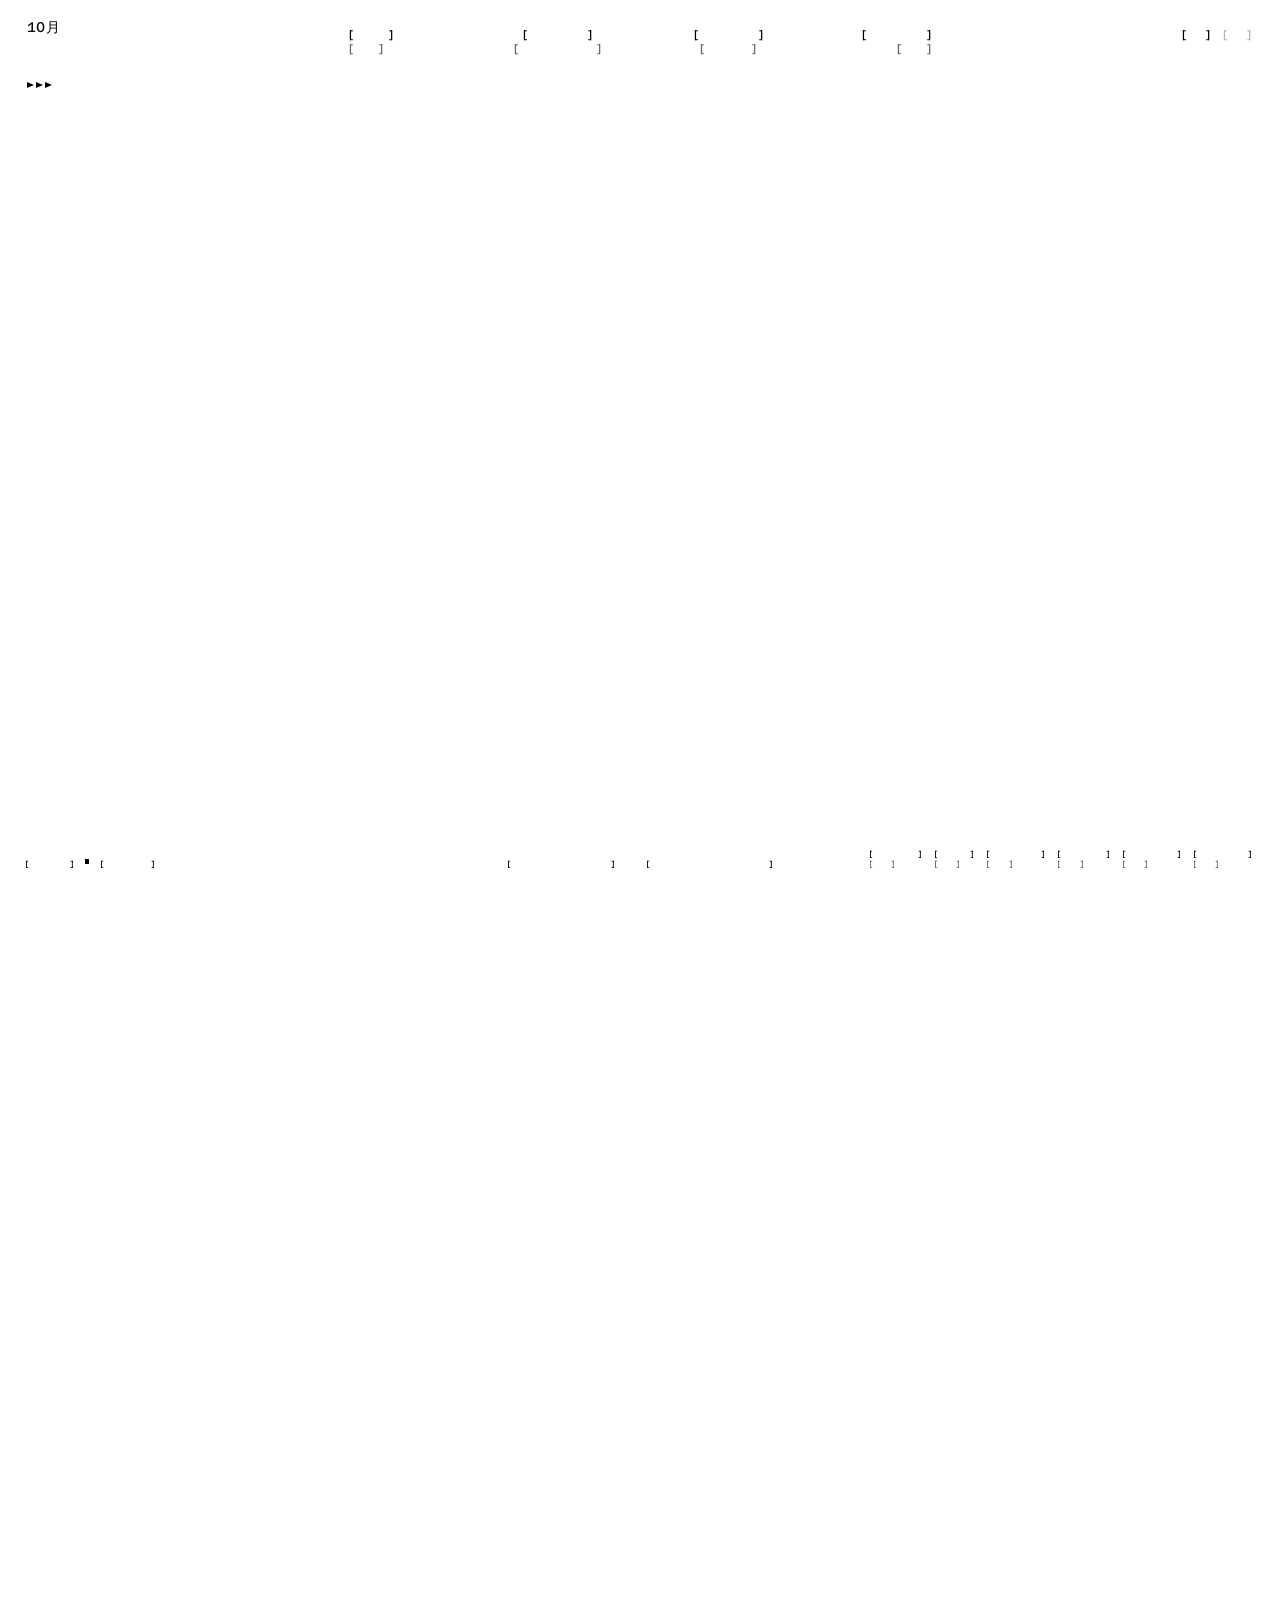
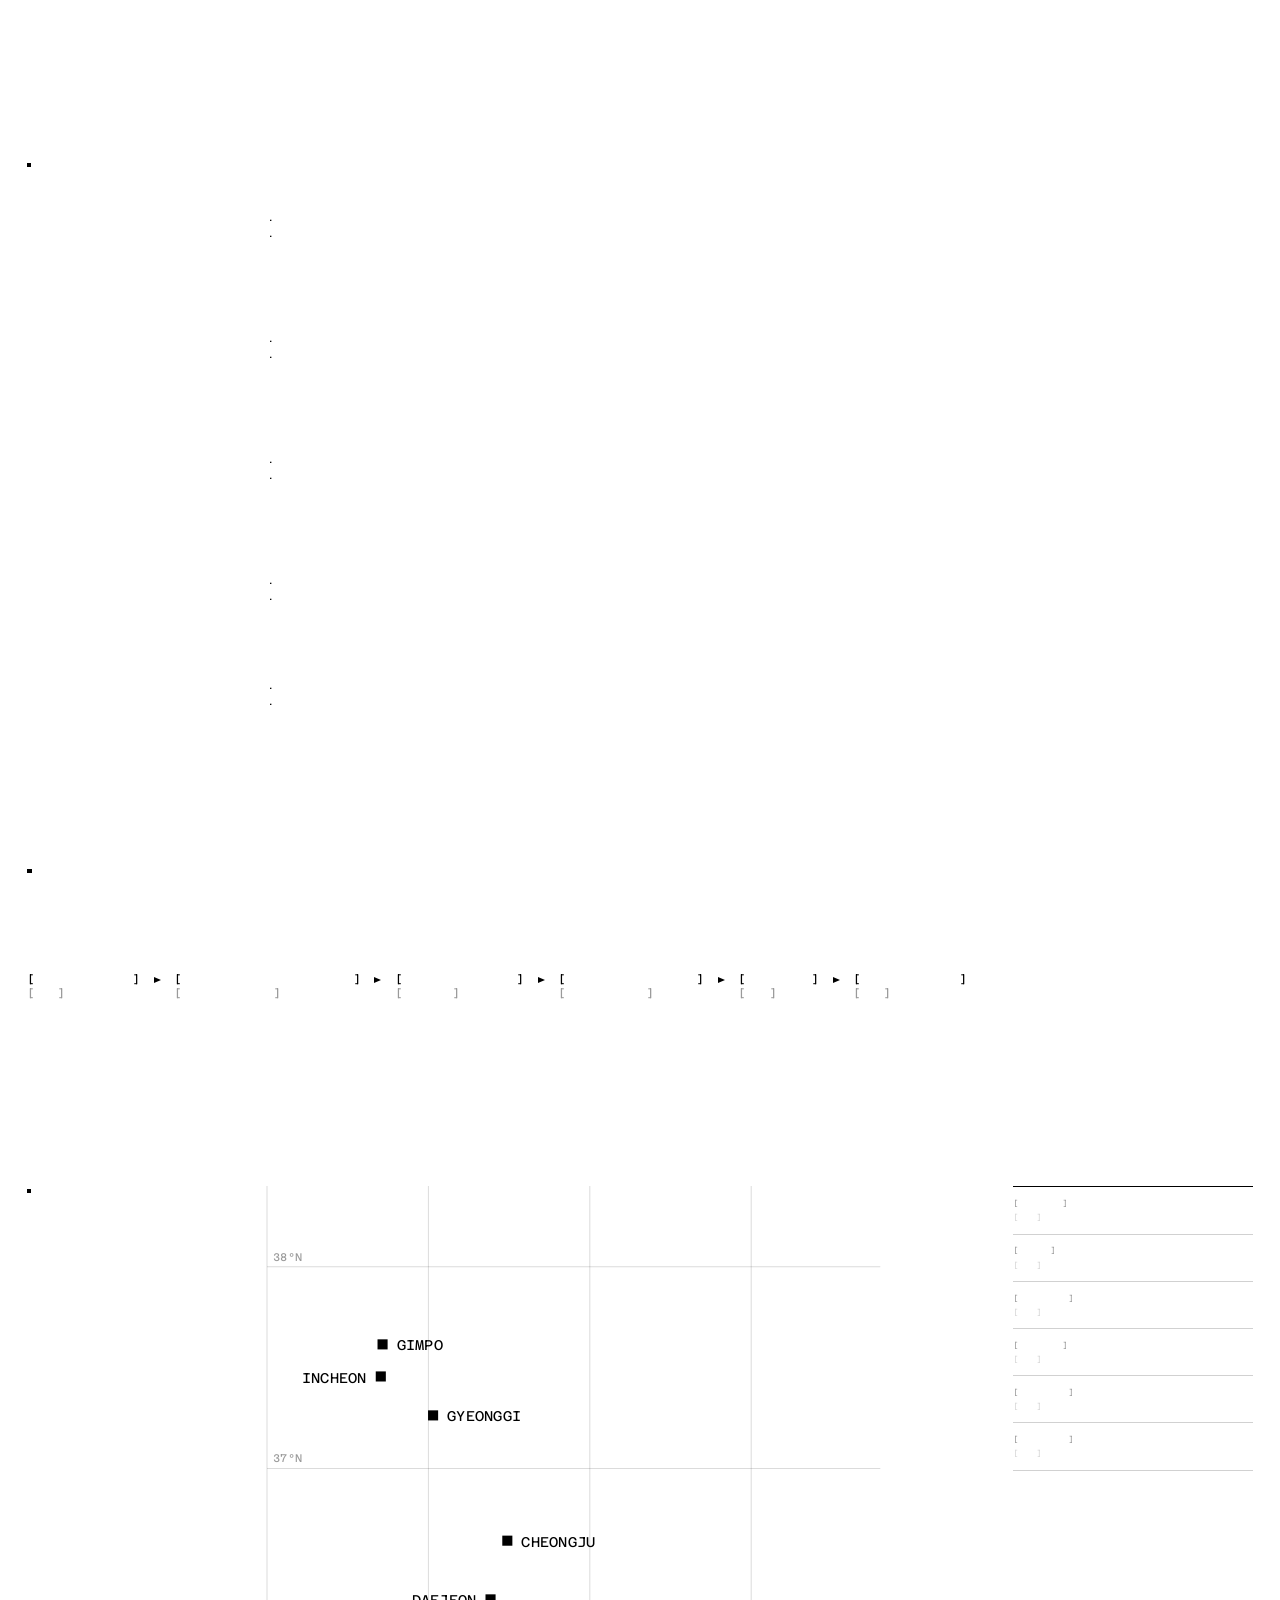
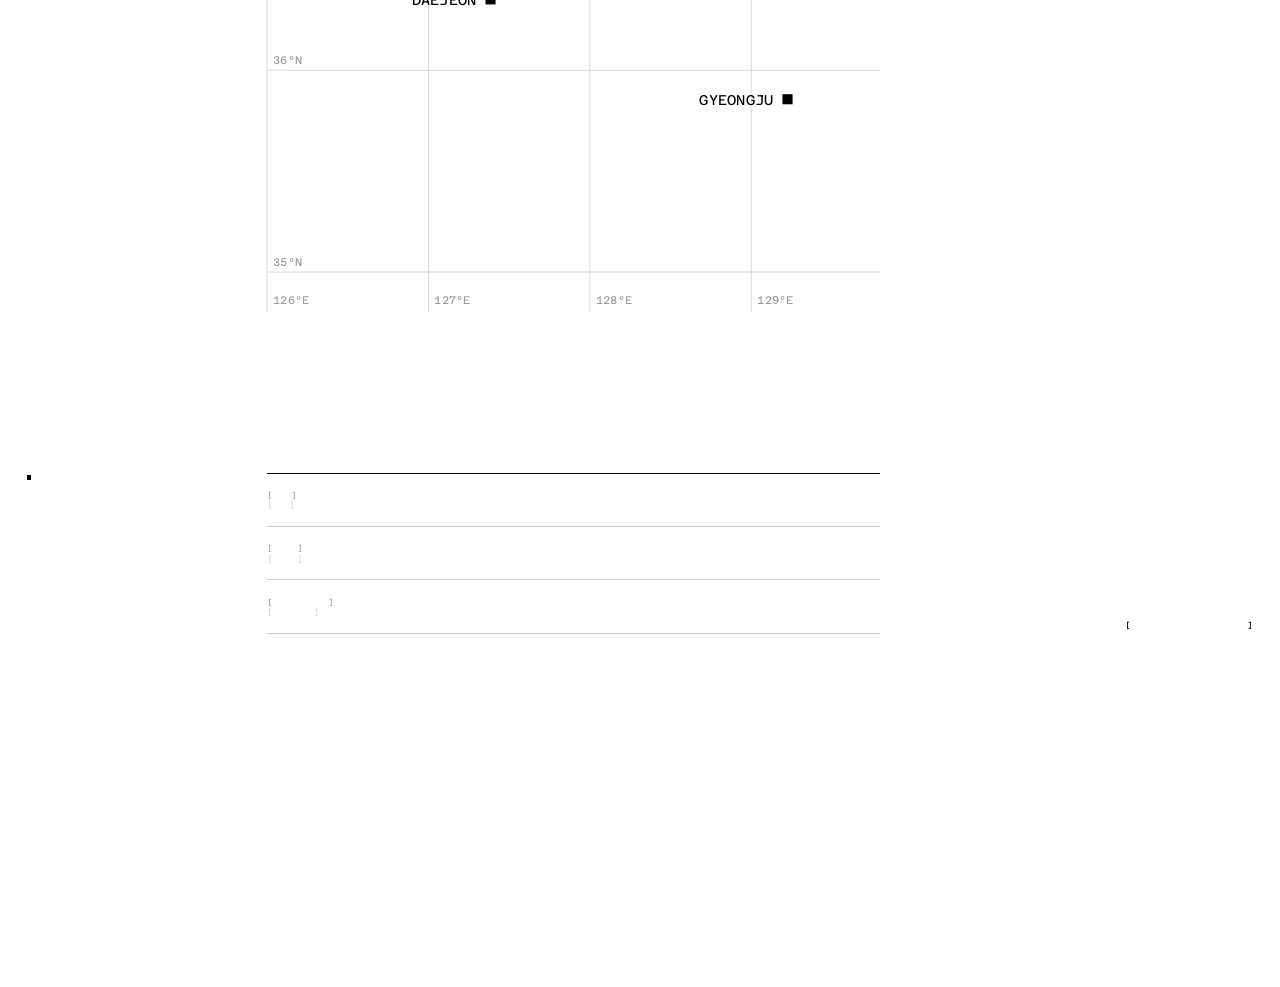
==== commit ee76b4d5: "네비 시공지역(REGIONS) 추가 + 경위도 격자 지도 섹션(인천·김포·경기·대전·청주·경주), 폰 메뉴 4개 한 줄화 Co-Authored-By: Claude Fable 5 <" ====
--- a/index.html
+++ b/index.html
@@ -112,6 +112,7 @@
 
 
   <section id="ab"><!--s:ab--><h2><span>PROCESS</span> <span lang="ko">공사 진행과정</span></h2><p>01 — CONSULTATION. TELL US THE SCALE AND THE OPENING DATE.</p><p lang="ko">01 — 상담. 공사 규모와 오픈 날짜를 알려주시면 됩니다.</p><p>02 — SITE MEETING AND SURVEY. WE MEET YOU AT THE ROOM, MEASURE IT, AND CHECK WHAT IS ALREADY THERE — COLUMNS, PIPES, POWER, THE STREET OUTSIDE.</p><p lang="ko">02 — 현장 미팅(실측). 현장에서 만나 재고, 이미 있는 것을 확인합니다. 기둥, 배관, 전기, 바깥 길까지.</p><p>03 — FIRST ESTIMATE. SCOPE, MATERIALS AND COST IN ONE DOCUMENT, BASED ON THE SURVEY.</p><p lang="ko">03 — 1차 견적. 실측을 바탕으로 범위·재료·비용을 한 장에 정리해 드립니다.</p><p>04 — REVISED ESTIMATE. WE ADJUST THE SCOPE AND THE NUMBERS TOGETHER UNTIL THEY FIT THE BUDGET AND THE DATE.</p><p lang="ko">04 — 2차 수정 견적. 예산과 날짜에 맞을 때까지 범위와 숫자를 함께 조정합니다.</p><p>05 — CONTRACT. WHAT IS SIGNED HERE IS WHAT GETS BUILT.</p><p lang="ko">05 — 계약. 여기서 서명한 것이 그대로 지어집니다.</p><p>06 — CONSTRUCTION. WORK BEGINS ON THE AGREED DATE.</p><p lang="ko">06 — 착공. 약속한 날짜에 공사를 시작합니다.</p><dl></dl><p><span>THE SCHEDULE IS COUNTED BACKWARDS FROM OPENING DAY.</span> <span lang="ko">일정은 오픈 날짜에서 거꾸로 셉니다.</span></p><ol><li><span>CONSULTATION</span> <span lang="ko">상담</span></li><li><span>SITE MEETING (SURVEY)</span> <span lang="ko">현장 미팅(실측)</span></li><li><span>FIRST ESTIMATE</span> <span lang="ko">1차 견적</span></li><li><span>REVISED ESTIMATE</span> <span lang="ko">2차 수정 견적</span></li><li><span>CONTRACT</span> <span lang="ko">계약</span></li><li><span>CONSTRUCTION</span> <span lang="ko">착공</span></li></ol><!--/s:ab--></section>
+  <section id="rg"><!--s:rg--><h2><span>REGIONS</span> <span lang="ko">시공지역</span></h2><ul><li><span>INCHEON</span> <span lang="ko">인천</span> [37°27'N] [126°42'E]</li><li><span>GIMPO</span> <span lang="ko">김포</span> [37°37'N] [126°43'E]</li><li><span>GYEONGGI</span> <span lang="ko">경기</span> [37°16'N] [127°02'E]</li><li><span>DAEJEON</span> <span lang="ko">대전</span> [36°21'N] [127°23'E]</li><li><span>CHEONGJU</span> <span lang="ko">청주</span> [36°38'N] [127°29'E]</li><li><span>GYEONGJU</span> <span lang="ko">경주</span> [35°51'N] [129°13'E]</li></ul><p>WE TRAVEL.<br>TELL US WHERE THE ROOM IS.</p><p lang="ko">지역을 가리지 않습니다.<br>현장이 어디인지 알려주세요.</p><!--/s:rg--></section>
   <section id="co"><!--s:co--><h2><span>CONTACT</span> <span lang="ko">문의</span></h2><ul><li><span>TEL</span> <span lang="ko">전화</span> <a href="tel:01080829592">010-8082-9592</a></li><li><span>MAIL</span> <span lang="ko">이메일</span> <a href="mailto:kimjg1994@naver.com">kimjg1994@naver.com</a></li><li><span>INSTAGRAM</span> <span lang="ko">인스타그램</span> <a href="https://instagram.com/siwor_10_interior" rel="noopener">@SIWOR_10_INTERIOR</a></li></ul><p>TELL US THE SCALE<br>AND THE DATE.<br>THAT IS ENOUGH<br>FOR A FIRST ANSWER.</p><p lang="ko">공사 규모와 일정만<br>알려주셔도 됩니다.<br>그거면 첫 답을<br>드릴 수 있습니다.</p><p>© 2026 DESIGN SIWOL</p><!--/s:co--></section>
 </main>
 
--- a/css/site.css
+++ b/css/site.css
@@ -216,8 +216,8 @@
 #n-me { position: absolute; top: var(--u); left: 50%; transform: translateX(-50%);
         display: flex; justify-content: space-between; width: 45.833vw; box-sizing: border-box; }
 #n-me li { min-width: 6.24996vw; }
-#n-me li:nth-child(2) { text-align: center; }
-#n-me li:nth-child(3) { text-align: right; }
+#n-me li:nth-child(2), #n-me li:nth-child(3) { text-align: center; }
+#n-me li:last-child { text-align: right; }
 #n-la { position: absolute; top: var(--u); right: var(--u); display: flex; column-gap: .69444vw; }
 #n-la li { transition: opacity .3s; }
 #n-la li:hover ~ li { opacity: .3; }
@@ -335,6 +335,24 @@
   border-width: calc(var(--ar)/2) 0 calc(var(--ar)/2) var(--ar); border-color: transparent transparent transparent #000; }
 #ab-big .a-b { color: #fff; background: #000; padding: .138888vw .208332vw .17361vw; }
 
+/* ── 시공지역 (8/30) — 컨택과 같은 3단(라벨 / 지도 / 목록) ── */
+#rg { position: relative; box-sizing: border-box; display: flex; justify-content: space-between; align-items: flex-start;
+      padding: var(--u3) var(--u) var(--u3); }
+#rg-l { width: 8.33328vw; font-size: var(--fx); display: flex; column-gap: .69444vw; align-items: flex-start; }
+#rg-l .sq { top: .3em; }
+#rg-map { width: 47.9164vw; height: auto; display: block; font-family: inherit; overflow: visible; }
+#rg-map .gr line { stroke: rgba(0,0,0,.14); stroke-width: .5; }
+#rg-map .gr text { font-size: 5.5px; fill: var(--dim); }
+#rg-map .pt rect { fill: #000; }
+#rg-map .pt .nm { font-size: 7px; fill: #000; }
+#rg-r { width: 18.7499vw; font-size: var(--fx); line-height: 1.6; }
+#rg-r ul { list-style: none; margin: 0; padding: 0; }
+#rg-r li { display: flex; justify-content: space-between; align-items: flex-start; padding: .69444vw 0; border-bottom: .069444vw solid rgba(0,0,0,.18); }
+#rg-r li:first-child { border-top: .069444vw solid #000; }
+#rg-r .k { opacity: .35; } #rg-r .v { white-space: nowrap; }
+#rg-r p { margin: 0; padding-top: var(--u); }
+#rg-r p .bi-b { display: block; padding-top: .7em; }
+
 /* ── 컨택 ───────────────────────────────────────────────────── */
 #co { position: relative; min-height: 66vh; box-sizing: border-box;
       display: flex; justify-content: space-between; align-items: flex-start;
@@ -423,8 +441,9 @@
   :root { --u: 20px; --u2: 40px; --u3: 60px; --u4: 90px;
           --fs: 12px; --fm: 12px; --fx: 10px; --sq: 5px; --ar: 8px; }
   #n-lo { font-size: 15px; top: 18px; left: 20px; }
-  #n-me { width: auto; left: auto; right: 20px; transform: none; column-gap: 14px; }
+  #n-me { width: auto; left: auto; right: 20px; transform: none; column-gap: 12px; }
   #n-me li { min-width: 0; }
+  #n-me .bi-b { display: none; }   /* 8/30 메뉴 4개 — 폰에선 병기 줄을 접어 한 줄로 */
   #f-c, #f-r { display: none; }
   /* EN/KO — 폰에서 이 버튼이 없으면 한글로 돌릴 방법이 아예 없다.
      상단 우측은 메뉴가 이미 쓰고 있고(360px에서 남는 폭 76px, 토글 66px — 너무 빠듯),
@@ -441,9 +460,11 @@
   #ho-ti { position: relative; top: 0; left: 0; padding-bottom: 30px; }
   #idx li a { grid-template-columns: 28px 1fr; row-gap: 4px; }
   #idx li a > .ca, #idx li a > .lo, #idx li a > .go { display: none; }
-  #ab-in, #co { display: block; }
-  #ab-tx, #ab-r, #co-li, #co-r { width: 100%; }
-  #ab-l, #co-l { padding-bottom: 20px; }
+  #ab-in, #co, #rg { display: block; }
+  #ab-tx, #ab-r, #co-li, #co-r, #rg-map, #rg-r { width: 100%; }
+  #ab-l, #co-l, #rg-l { padding-bottom: 20px; }
+  #rg-map { max-width: 420px; margin-bottom: 20px; }
+  #rg-r .v { white-space: normal; text-align: right; max-width: 55%; }
   #ab-flow { flex-direction: column; row-gap: 10px; }
   #ab-flow li { column-gap: 10px; }
   #ab-r { padding-top: 30px; }
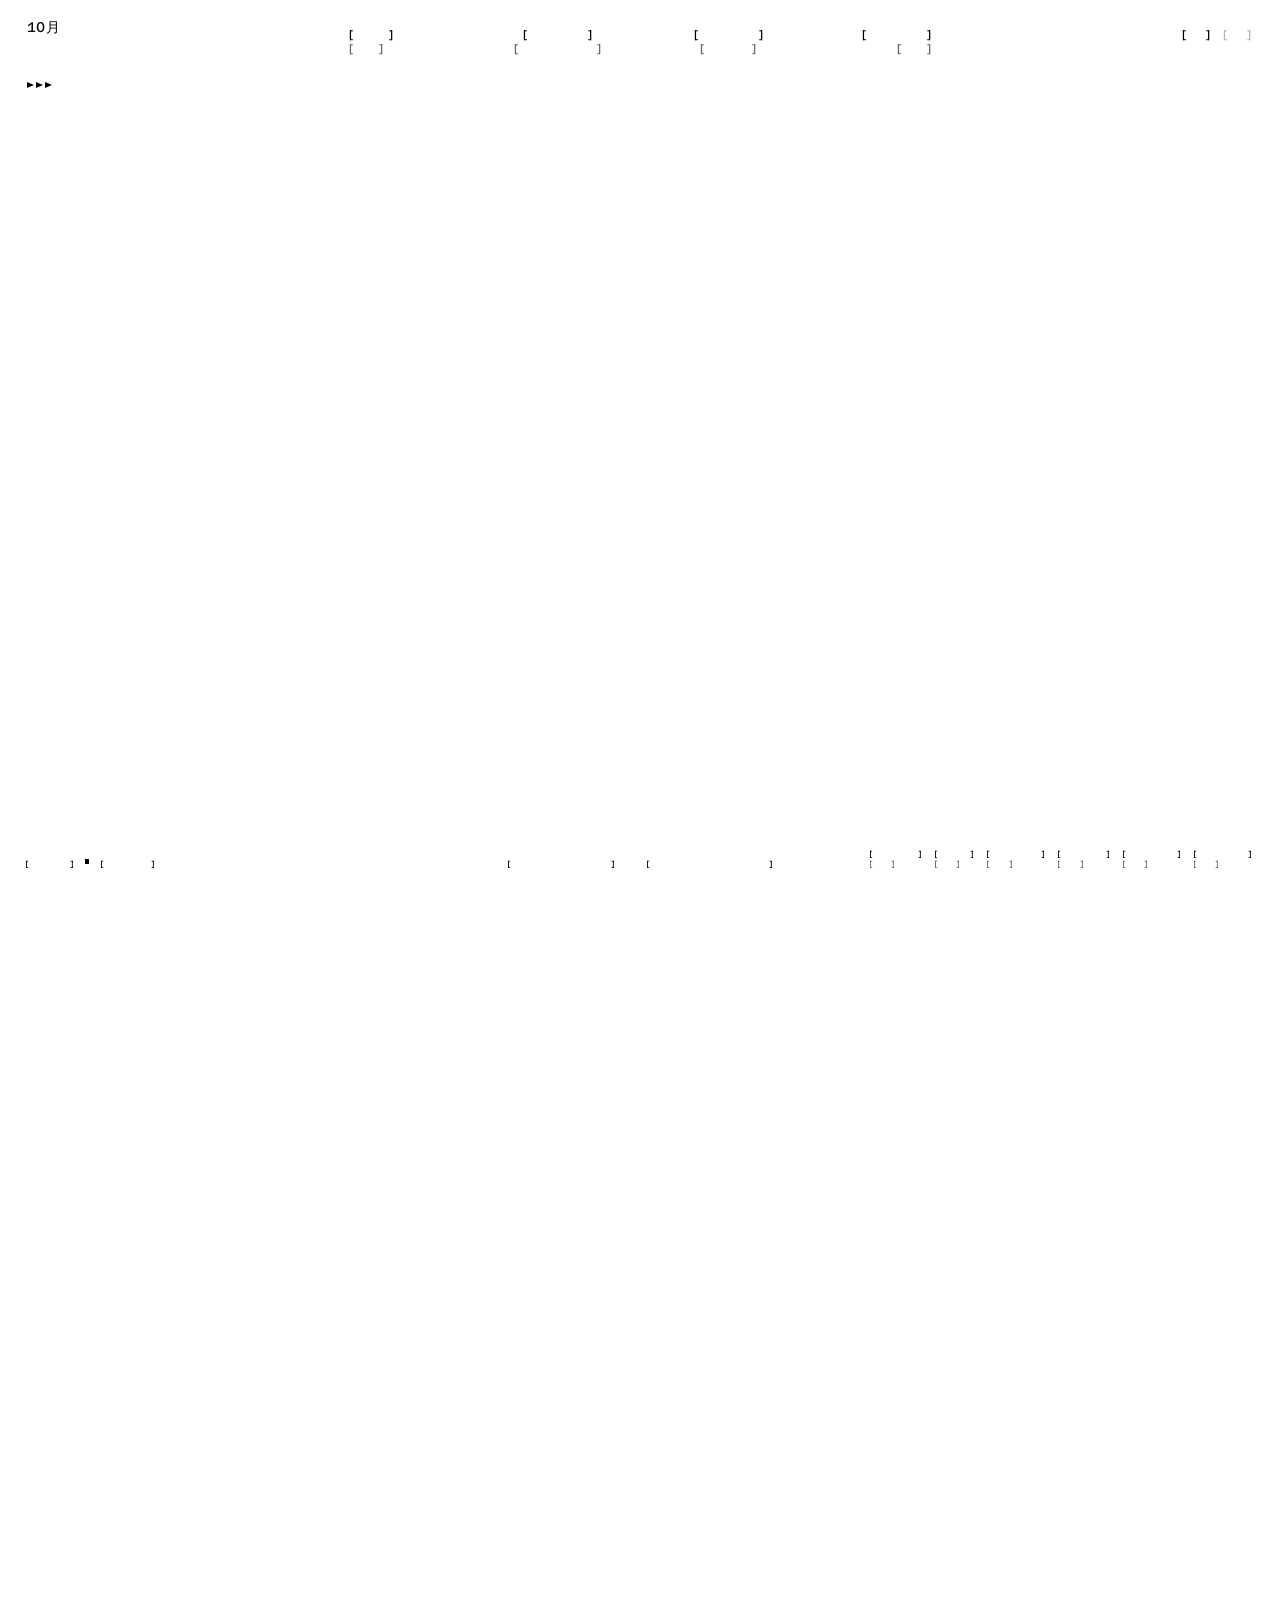
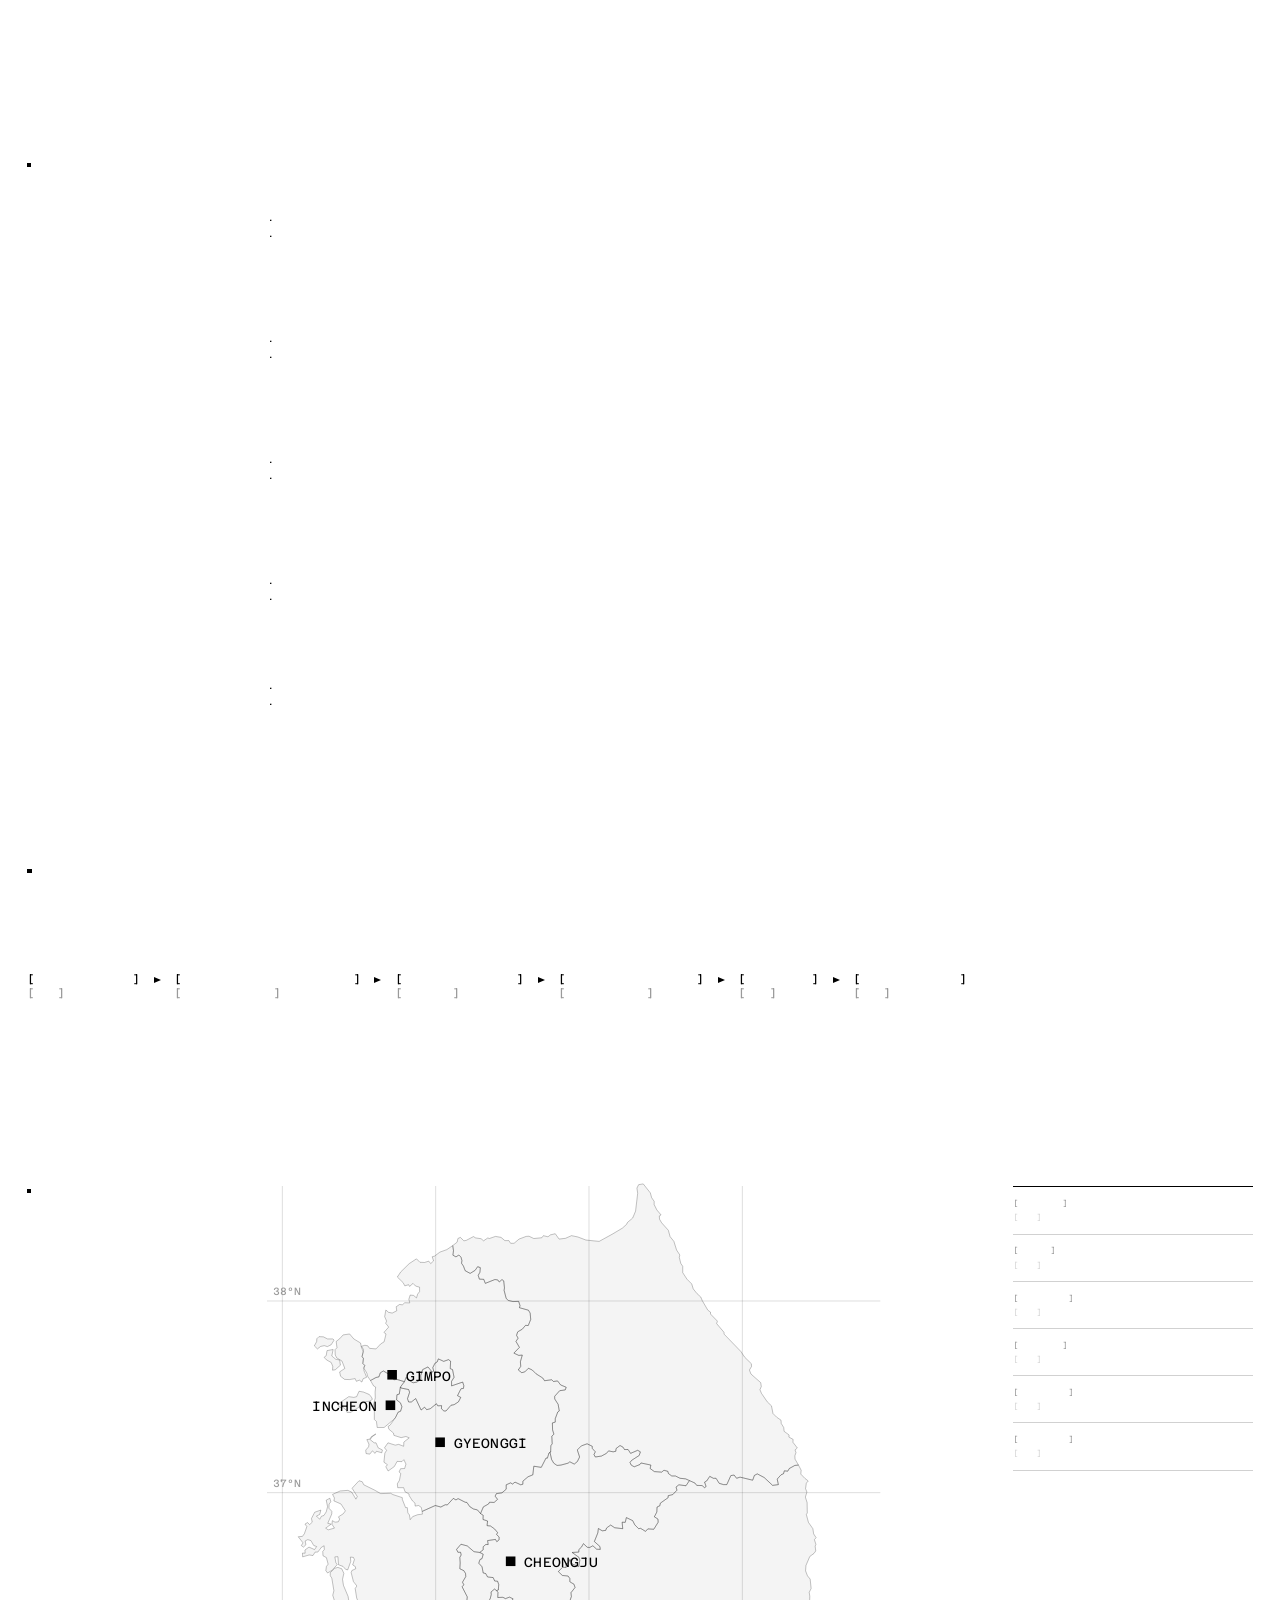
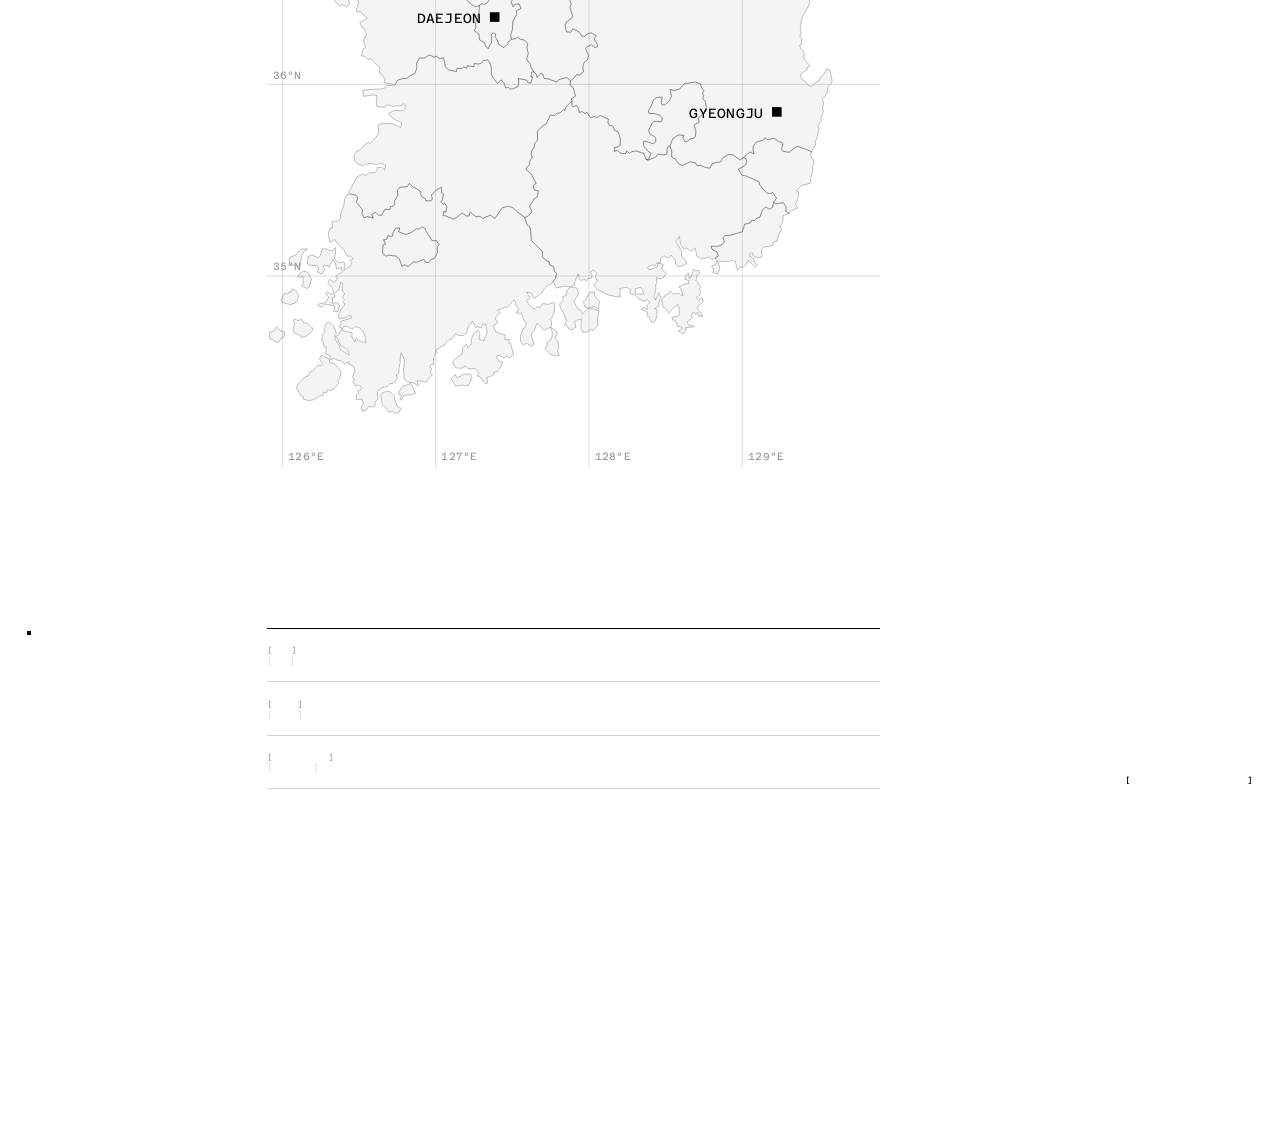
==== commit dfa28902: "시공지역 지도: 시·도 경계 실루엣(js/map-kr.js)을 좌표 격자 아래에 깔기 Co-Authored-By: Claude Fable 5 <noreply@anthropic.co" ====
--- a/index.html
+++ b/index.html
@@ -117,6 +117,7 @@
 </main>
 
 <script src="js/data.js"></script>
+<script src="js/map-kr.js"></script>
 <script src="js/site.js"></script>
 </body>
 </html>
--- a/css/site.css
+++ b/css/site.css
@@ -341,6 +341,7 @@
 #rg-l { width: 8.33328vw; font-size: var(--fx); display: flex; column-gap: .69444vw; align-items: flex-start; }
 #rg-l .sq { top: .3em; }
 #rg-map { width: 47.9164vw; height: auto; display: block; font-family: inherit; overflow: visible; }
+#rg-map .ld path { fill: rgba(0,0,0,.045); stroke: rgba(0,0,0,.28); stroke-width: .45; stroke-linejoin: round; }
 #rg-map .gr line { stroke: rgba(0,0,0,.14); stroke-width: .5; }
 #rg-map .gr text { font-size: 5.5px; fill: var(--dim); }
 #rg-map .pt rect { fill: #000; }
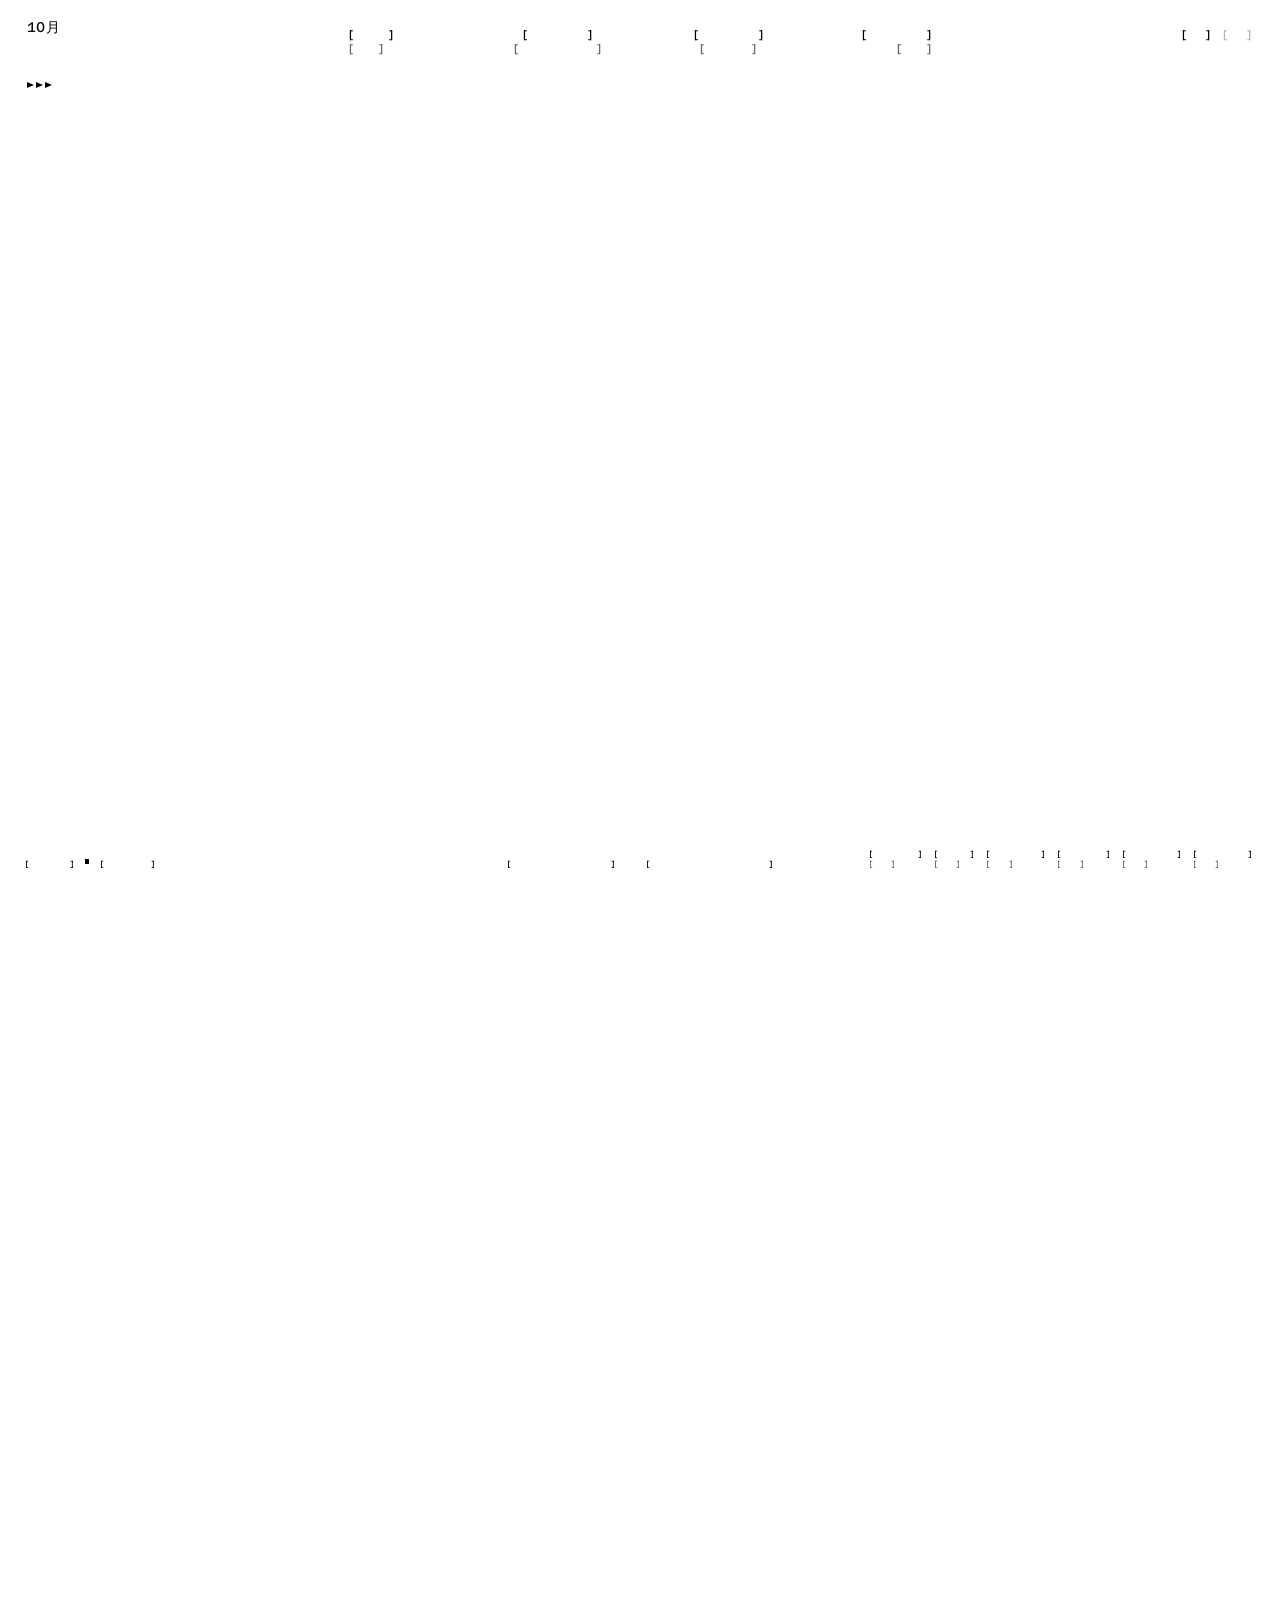
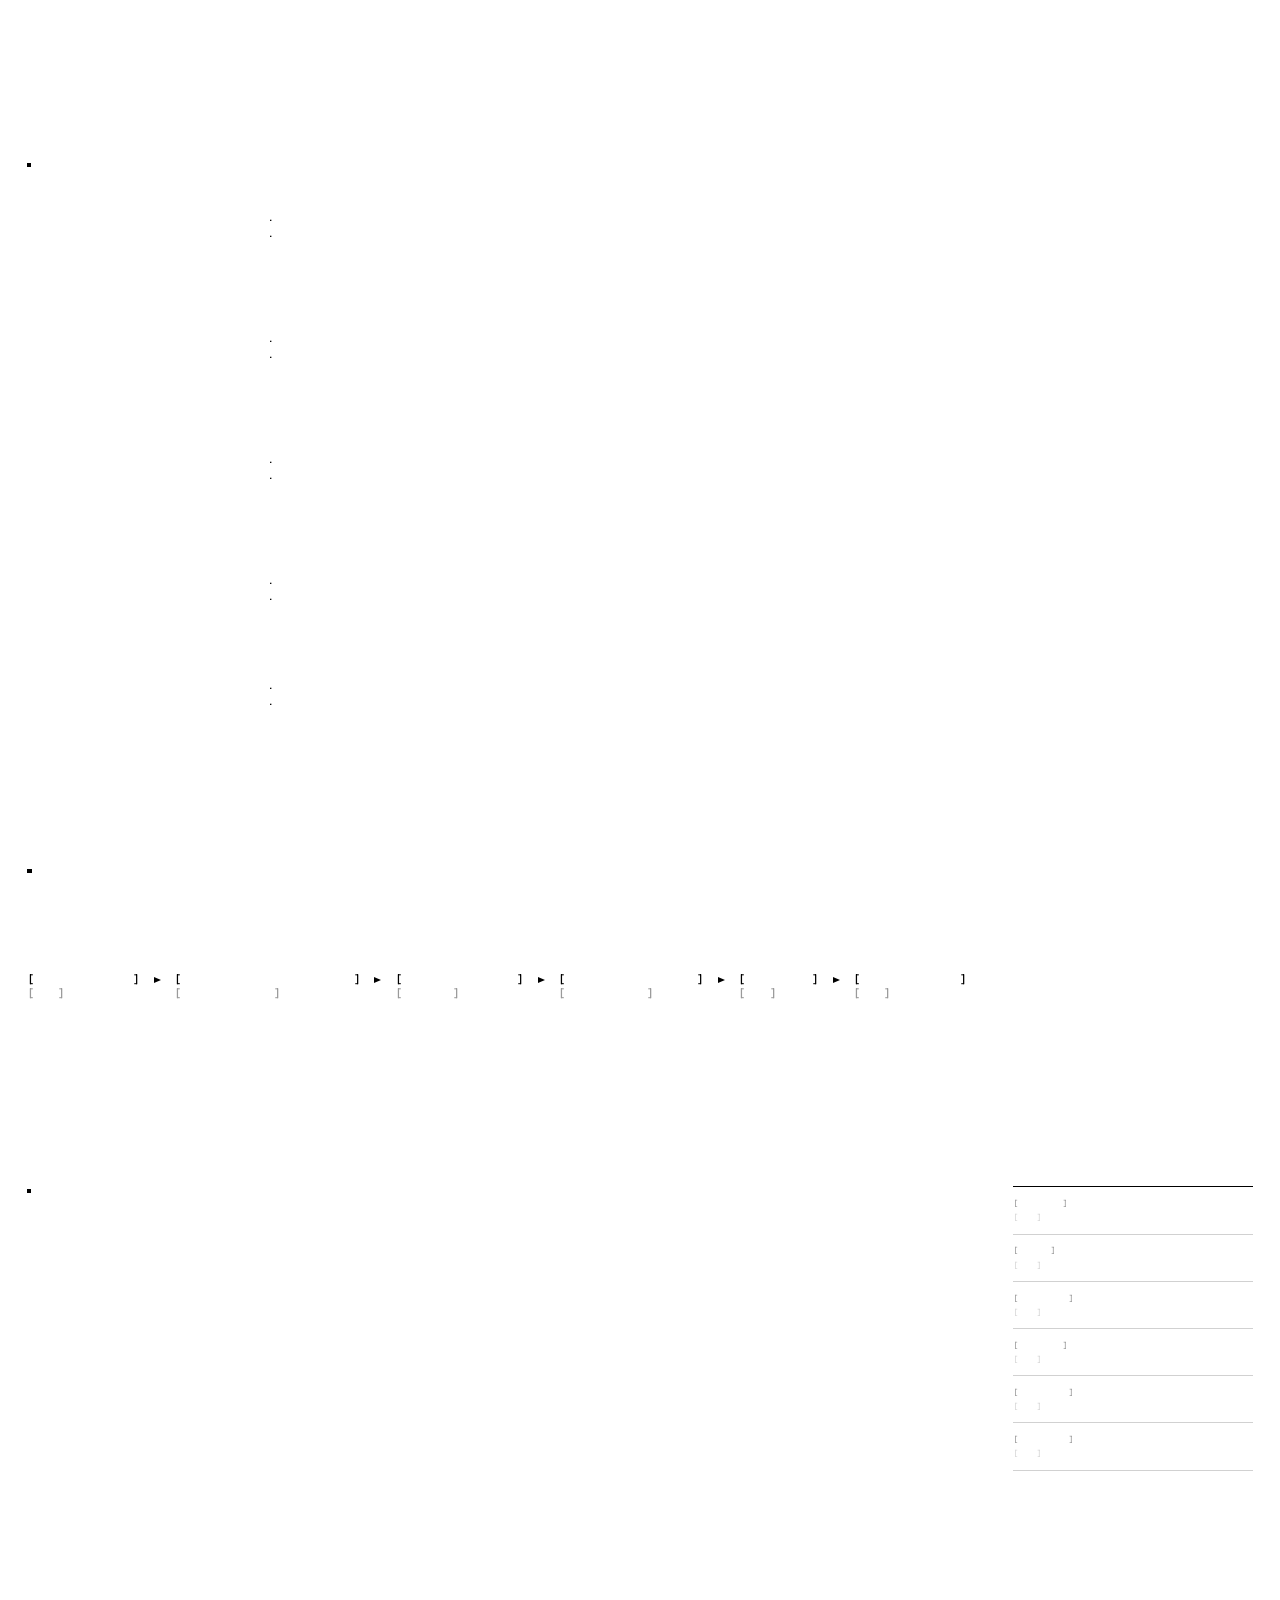
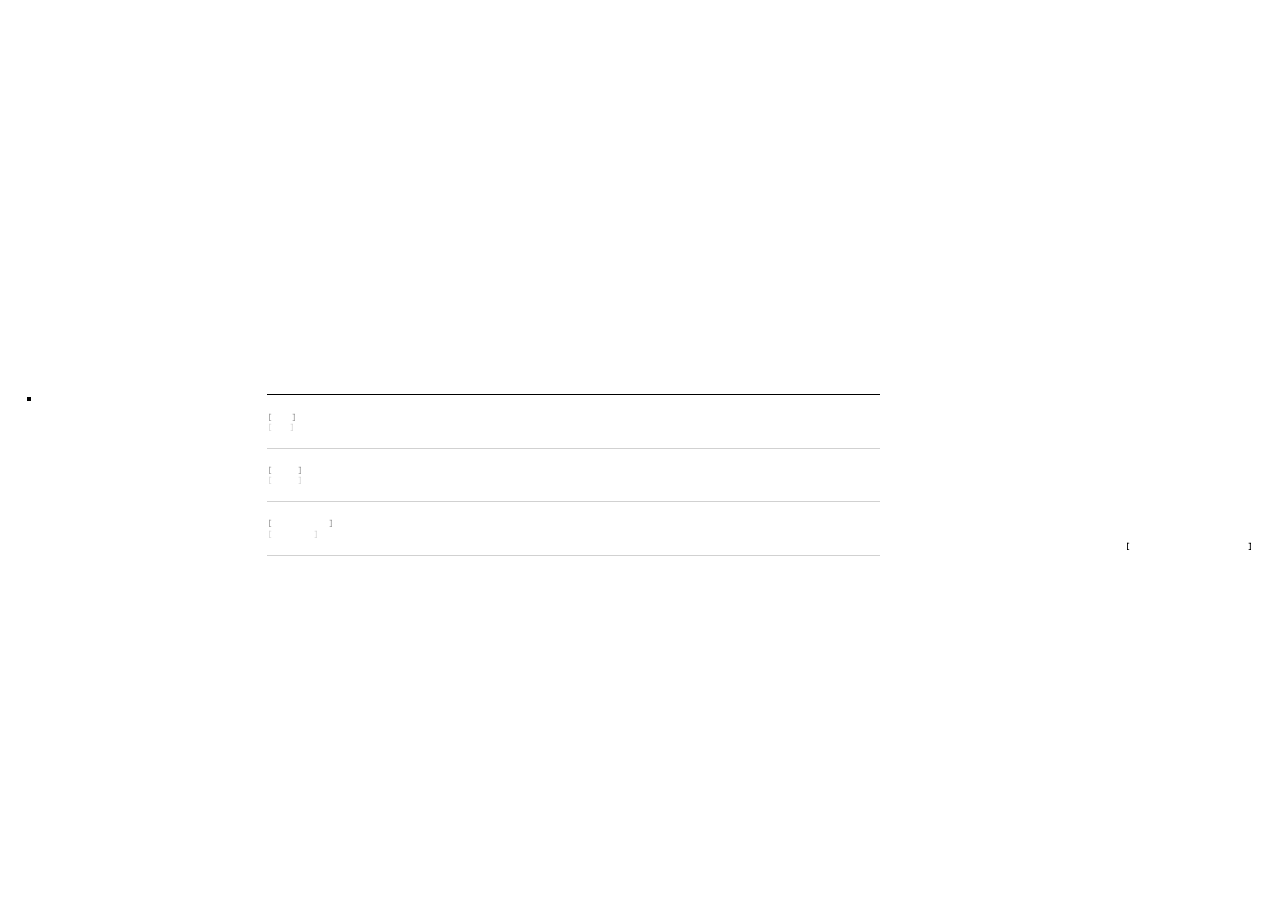
==== commit fbee6118: "자체 도메인 designsiwol.co.kr 이전: noindex 해제·절대주소 교체·robots·sitemap·CNAME Co-Authored-By: Claude Opus 5.5" ====
--- a/index.html
+++ b/index.html
@@ -8,26 +8,23 @@
 <!-- ══ 검색·공유 층 ══════════════════════════════════════════════
      이 층은 브랜드 보이스(영문 우선)와 분리한다. 읽는 쪽이 사람이 아니라
      검색엔진·메신저 미리보기라서, 한국어로 평범하게 쓴다.
-     배포지 = https://editorbam.github.io/siwol-homepage/ (8/4 확정, 공유본을 E안으로 교체).
+     배포지 = https://designsiwol.co.kr/ (9/28 자체 도메인 이전).
      ⚠️ 나중에 자체 도메인으로 옮기면 아래 절대주소 3곳(canonical·og:url·og:image)과
         JSON-LD의 url·image를 함께 바꿀 것.
      ⚠️ 네이버 서치어드바이저 소유확인 메타는 네이버가 발급하는 값이라 비워 뒀다.
         사이트 등록 후 받은 <meta name="naver-site-verification"> 한 줄을 여기 붙일 것. -->
-<!-- ⚠️ 아직 시안이라 검색엔진 색인을 막아 둔다. 링크를 아는 사람은 그대로 볼 수 있다.
-     정식 배포 때 이 robots 한 줄을 지울 것 — 지우지 않으면 검색에 영원히 안 잡힌다. -->
-<meta name="robots" content="noindex, nofollow">
 <meta name="description" content="대전 상업공간 인테리어 디자인 스튜디오 10月(시월). 음식점·바·리테일·살롱·사무실 실내 작업 10건의 기록.">
-<link rel="canonical" href="https://editorbam.github.io/siwol-homepage/">
+<link rel="canonical" href="https://designsiwol.co.kr/">
 
 <meta property="og:type" content="website">
 <meta property="og:site_name" content="SIWOL 10月">
 <meta property="og:title" content="10月 — 인테리어 디자인">
 <meta property="og:description" content="대전 상업공간 인테리어 디자인. 음식점·바·리테일·살롱·사무실 실내 작업 기록.">
-<meta property="og:url" content="https://editorbam.github.io/siwol-homepage/">
+<meta property="og:url" content="https://designsiwol.co.kr/">
 <!-- 카톡·메신저 미리보기 그림 = 흰 바탕 워드마크.
      ⚠️ 카카오는 미리보기를 **주소 기준으로 캐시**한다. 그림을 바꿀 땐 내용만 갈아끼우지 말고
         파일명을 반드시 새로 줄 것 — 같은 이름이면 예전 그림이 계속 뜬다. -->
-<meta property="og:image" content="https://editorbam.github.io/siwol-homepage/img/og-mark.png">
+<meta property="og:image" content="https://designsiwol.co.kr/img/og-mark.png">
 <meta property="og:image:type" content="image/png">
 <meta property="og:image:width" content="1200">
 <meta property="og:image:height" content="630">
@@ -46,8 +43,8 @@
   "name": "10月",
   "alternateName": ["시월", "SIWOL", "SIWOL 10月"],
   "description": "대전 상업공간 인테리어 디자인 스튜디오.",
-  "url": "https://editorbam.github.io/siwol-homepage/",
-  "image": "https://editorbam.github.io/siwol-homepage/img/og.jpg",
+  "url": "https://designsiwol.co.kr/",
+  "image": "https://designsiwol.co.kr/img/og.jpg",
   "telephone": "+82-10-8082-9592",
   "email": "kimjg1994@naver.com",
   "sameAs": ["https://instagram.com/siwor_10_interior"],
--- a/css/site.css
+++ b/css/site.css
@@ -340,12 +340,14 @@
       padding: var(--u3) var(--u) var(--u3); }
 #rg-l { width: 8.33328vw; font-size: var(--fx); display: flex; column-gap: .69444vw; align-items: flex-start; }
 #rg-l .sq { top: .3em; }
-#rg-map { width: 47.9164vw; height: auto; display: block; font-family: inherit; overflow: visible; }
+#rg-map { height: 72vh; width: auto; max-width: 47.9164vw; display: block; font-family: inherit; overflow: visible; }
+#rg-map .pt rect { transition: opacity .2s; }
 #rg-map .ld path { fill: rgba(0,0,0,.045); stroke: rgba(0,0,0,.28); stroke-width: .45; stroke-linejoin: round; }
 #rg-map .gr line { stroke: rgba(0,0,0,.14); stroke-width: .5; }
 #rg-map .gr text { font-size: 5.5px; fill: var(--dim); }
 #rg-map .pt rect { fill: #000; }
 #rg-map .pt .nm { font-size: 7px; fill: #000; }
+#rg-map .pt .nm2 { font-size: 6px; fill: #6a6a6a; }
 #rg-r { width: 18.7499vw; font-size: var(--fx); line-height: 1.6; }
 #rg-r ul { list-style: none; margin: 0; padding: 0; }
 #rg-r li { display: flex; justify-content: space-between; align-items: flex-start; padding: .69444vw 0; border-bottom: .069444vw solid rgba(0,0,0,.18); }
@@ -464,10 +466,13 @@
   #ab-in, #co, #rg { display: block; }
   #ab-tx, #ab-r, #co-li, #co-r, #rg-map, #rg-r { width: 100%; }
   #ab-l, #co-l, #rg-l { padding-bottom: 20px; }
-  #rg-map { max-width: 420px; margin-bottom: 20px; }
+  #rg-map { height: auto; max-width: 420px; margin-bottom: 20px; }
+  #rg { padding-bottom: 0; }            /* 8/30 폰: 시공지역↔문의 사이 빈 공간 제거 */
+  #co { padding-top: var(--u); min-height: 0; }
   #rg-r .v { white-space: normal; text-align: right; max-width: 55%; }
   #ab-flow { flex-direction: column; row-gap: 10px; }
   #ab-flow li { column-gap: 10px; }
+  #ab-flow li:first-child { padding-left: calc(var(--ar) + 10px); }   /* 화살표 없는 첫 줄도 같은 들여쓰기 */
   #ab-r { padding-top: 30px; }
   #co-r { text-align: left; padding-top: 30px; }
   .p1-he, .p1-fo { position: relative; left: 0; width: 100%; box-sizing: border-box;
